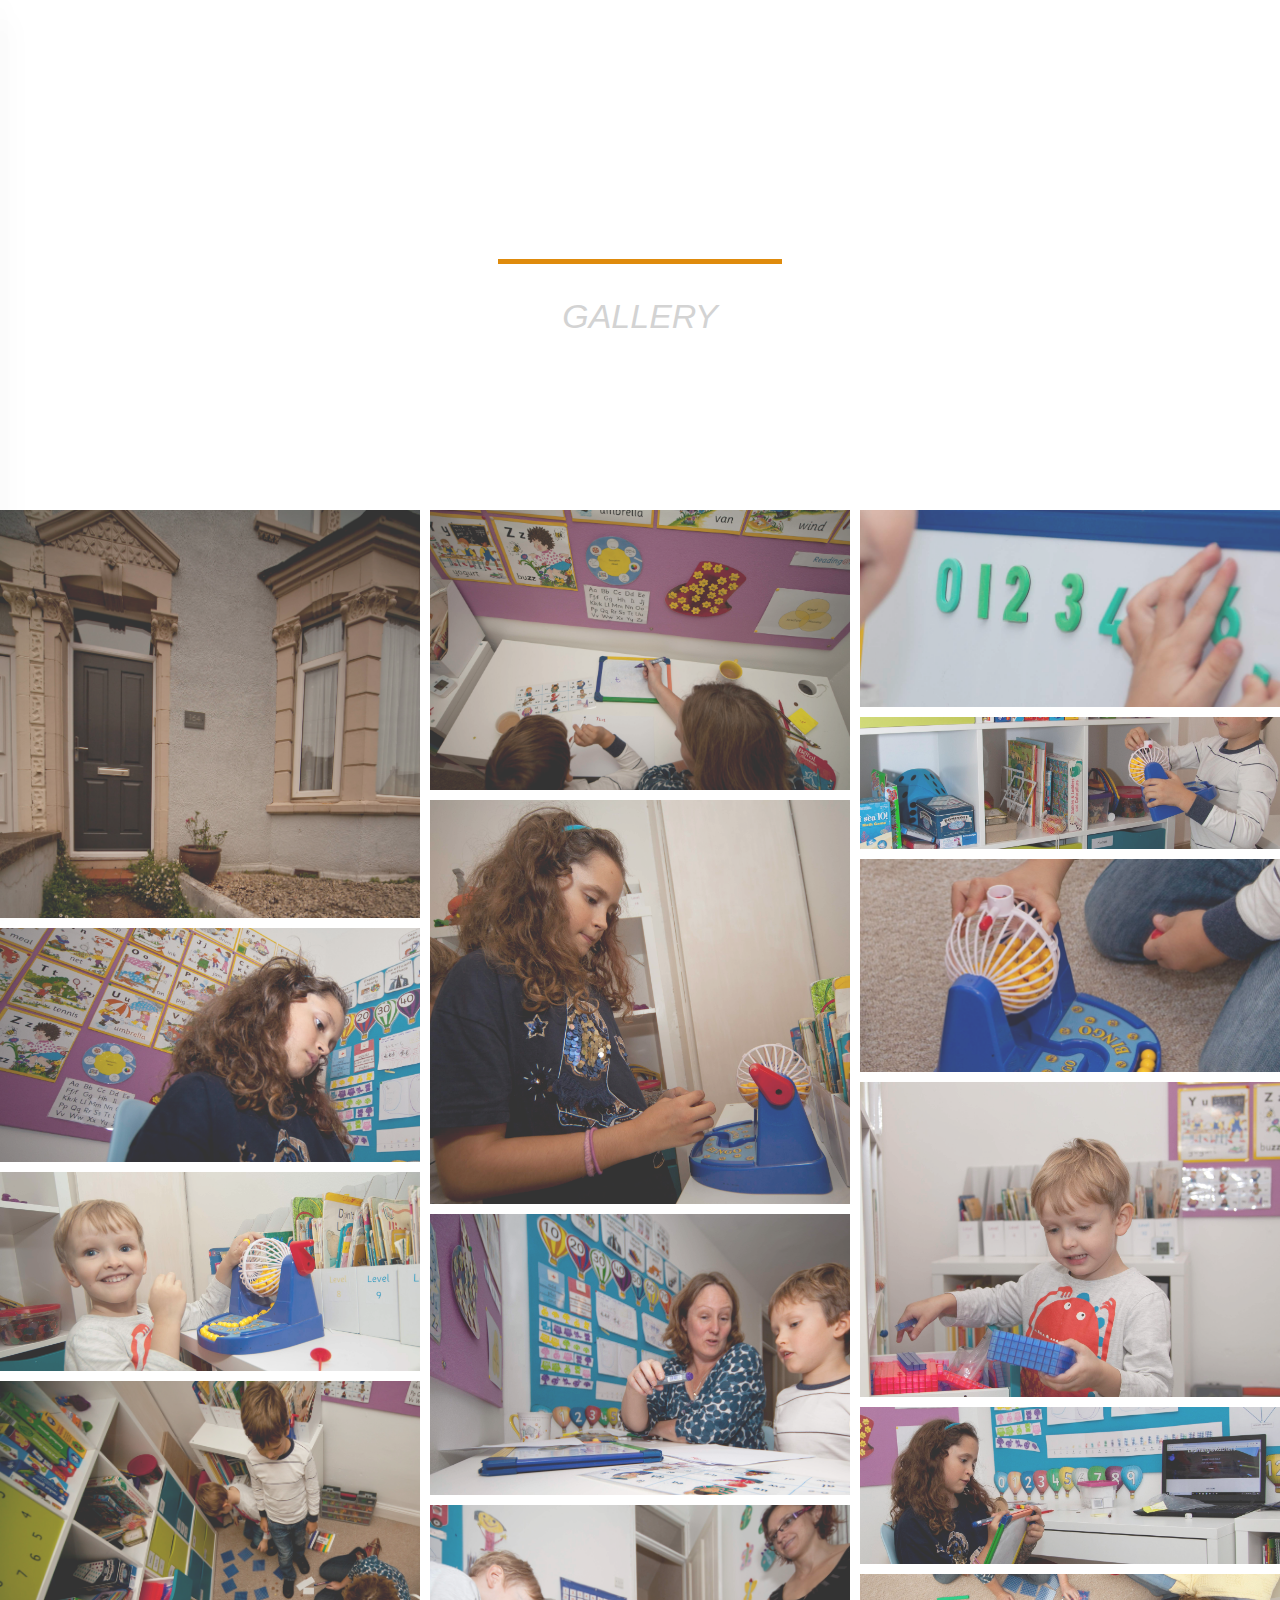
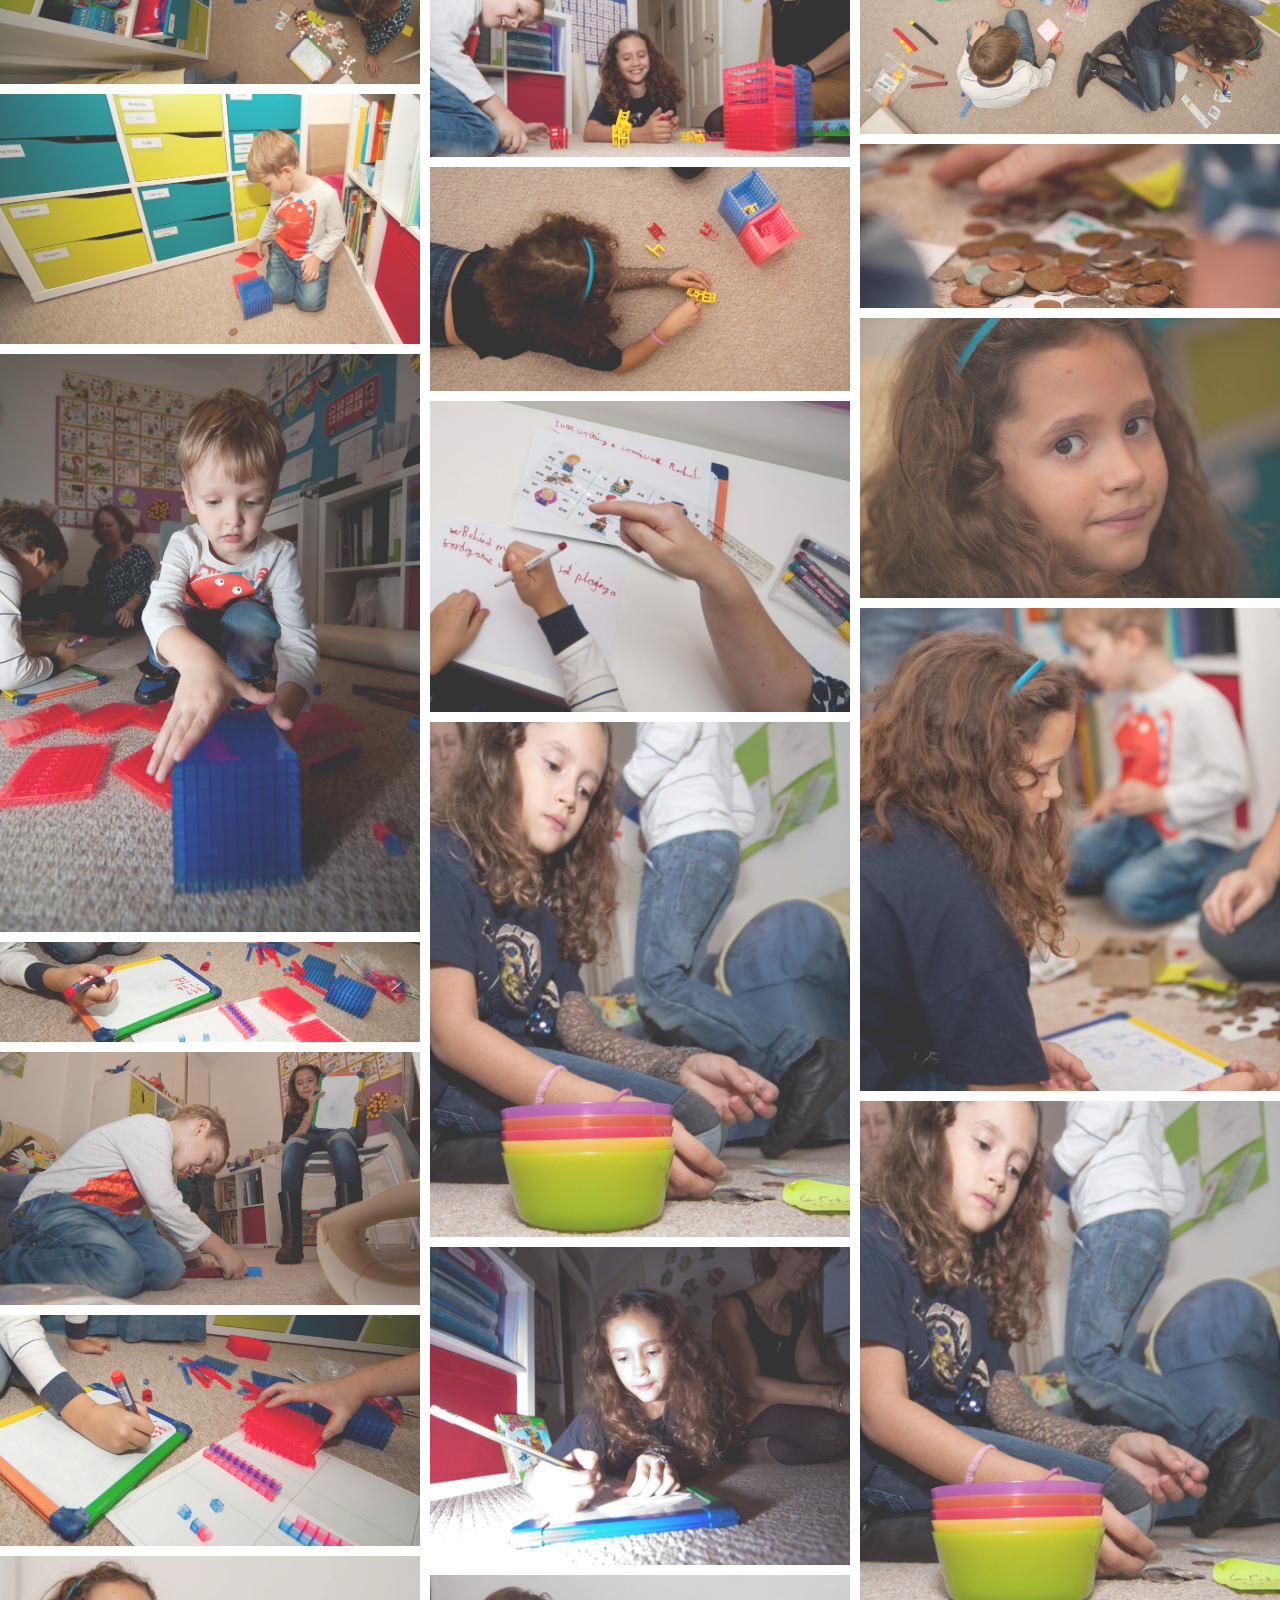
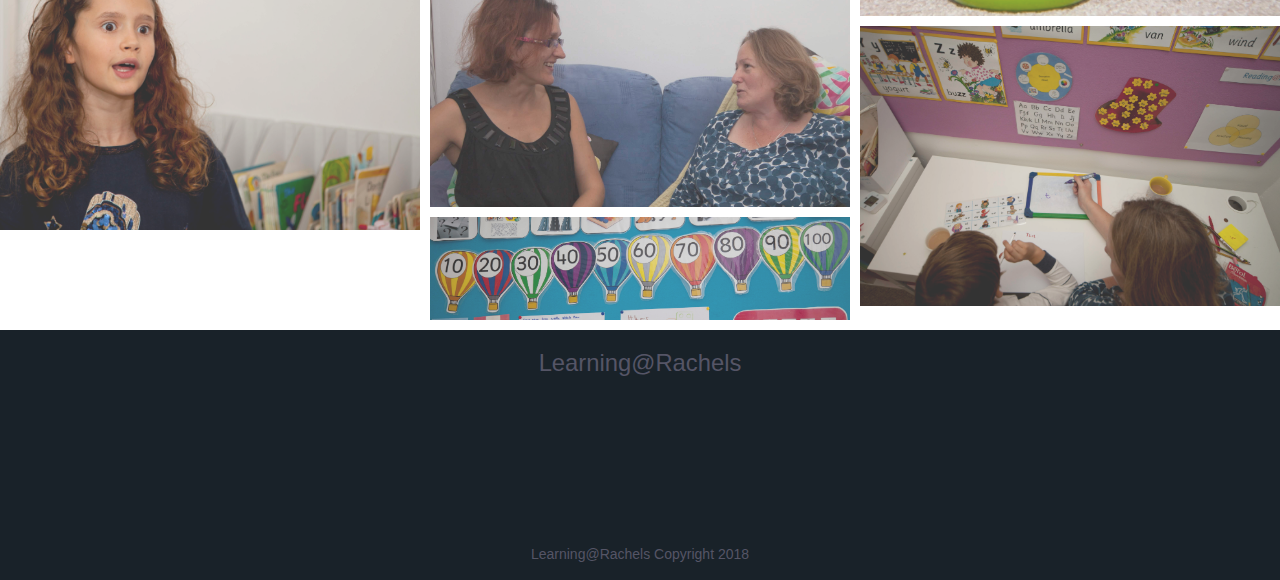
==== gallery.html @ d079de21 "Adding gallery" ====
<html>
<head>
<title>Learning@Rachels - Gallery</title>
<!-- css -->
<link rel="stylesheet" href="https://maxcdn.bootstrapcdn.com/bootstrap/3.3.6/css/bootstrap.min.css">
<link rel="stylesheet" href="css/gallery.css">
<link rel="stylesheet" href="css/main.css">
<!-- js -->
<script src="./js/main.js"></script>
<!--font awesome-->
<link rel="stylesheet" href="https://use.fontawesome.com/releases/v5.3.1/css/all.css" integrity="sha384-mzrmE5qonljUremFsqc01SB46JvROS7bZs3IO2EmfFsd15uHvIt+Y8vEf7N7fWAU" crossorigin="anonymous">
<!-- meta -->
<meta name="viewport" content="width=device-width, initial-scale=1.0">
<meta charset="utf-8">
<meta name="author" content="Ross McMurray">
<meta name="description" content="I set up Learning@Rachel’s because I love teaching. I believe that your child has the potential to learn and enjoy learning.">
<meta name="keywords" content="Learning, Learning@Rachels, teaching, tutoring, tutor, home tutoring, lessons">
</head>
<body>

        <div class="galleryContainer">
          <div class="galleryHeader">
            <div class="galleryTitle">
              <h1>Learning@Rachel's</h1>
              <hr/>
              <h2>GALLERY</h2>
            </div>
            <header>
                <div id="mySidenav" class="sidenav">
                    <a href="javascript:void(0)" class="closebtn" onclick="closeNav()">&times;</a>
                    <a href="#welcome">About</a>
                    <a href="#about">Programmes</a>
                    <a href="#room">The Room</a>
                    <a href="#price">Pricing</a>
                    <a href="#reviews">Reviews</a>
                    <a href="#contact">Contact</a>
                </div> 
        
                <nav>
                    <a href="#welcome">About</a>
                    <a href="#about">Programmes</a>
                    <a href="#room">The Room</a>
                    <a href="#price">Pricing</a>
                    <a href="#reviews">Reviews</a>
                    <a href="#contact">Contact</a>
                    <span class="side" onclick="openNav()"><i class="fas fa-bars" style="color: #fff; padding-top: 8px"></i></span>
                </nav>
                
            </header>
          </div>
            
                <div class="gallery">
                    <img src="./images/gallery/Rachel_Learning5.jpg" alt="" width="100%" height="auto" class="gallery-img" />
            
                    <img src="./images/gallery/Rachel_Learning_1.jpg" alt="" width="100%" height="auto" class="gallery-img" />		
                    <img src="./images/gallery/Rachel_Learning_10.jpg" alt="" width="100%" height="auto" class="gallery-img" />
                    <img src="./images/gallery/Rachel_Learning_12.jpg" alt="" width="100%" height="auto" class="gallery-img" />
                    <img src="./images/gallery/Rachel_Learning_15.jpg" alt="" width="100%" height="auto" class="gallery-img" />
                    <img src="./images/gallery/Rachel_Learning_16.jpg" alt="" width="100%" height="auto" class="gallery-img" />
            
                    <img src="./images/gallery/Rachel_Learning_18.jpg" alt="" width="100%" height="auto" class="gallery-img" />
                    <img src="./images/gallery/Rachel_Learning_2.jpg" alt="" width="100%" height="auto" class="gallery-img" />
                    <img src="./images/gallery/Rachel_Learning_20.jpg" alt="" width="100%" height="auto" class="gallery-img" />
                    <img src="./images/gallery/Rachel_Learning_24.jpg" alt="" width="100%" height="auto" class="gallery-img" />
                    <img src="./images/gallery/Rachel_Learning_31.jpg" alt="" width="100%" height="auto" class="gallery-img" />
                    <img src="./images/gallery/Rachel_Learning_4.jpg" alt="" width="100%" height="auto" class="gallery-img" />

                    <img src="./images/gallery/Rachel_Learning_42.jpg" alt="" width="100%" height="auto" class="gallery-img" />
                    <img src="./images/gallery/Rachel_Learning_44.jpg" alt="" width="100%" height="auto" class="gallery-img" />
                    <img src="./images/gallery/Rachel_Learning_47.jpg" alt="" width="100%" height="auto" class="gallery-img" />
                    <img src="./images/gallery/Rachel_Learning_48.jpg" alt="" width="100%" height="auto" class="gallery-img" />
               
                    <img src="./images/gallery/Rachel_Learning_5.jpg" alt="" width="100%" height="auto" class="gallery-img" />

                    <img src="./images/gallery/Rachel_Learning_52.jpg" alt="" width="100%" height="auto" class="gallery-img" />
                    <img src="./images/gallery/Rachel_Learning_54.jpg" alt="" width="100%" height="auto" class="gallery-img" />
                    <img src="./images/gallery/Rachel_Learning_59.jpg" alt="" width="100%" height="auto" class="gallery-img" />
                    <img src="./images/gallery/Rachel_Learning_64.jpg" alt="" width="100%" height="auto" class="gallery-img" />
                    <img src="./images/gallery/Rachel_Learning_65.jpg" alt="" width="100%" height="auto" class="gallery-img" />
                    <img src="./images/gallery/Rachel_Learning_67.jpg" alt="" width="100%" height="auto" class="gallery-img" />

                    <img src="./images/gallery/Rachel_Learning_68.jpg" alt="" width="100%" height="auto" class="gallery-img" />
                    <img src="./images/gallery/Rachel_Learning_69.jpg" alt="" width="100%" height="auto" class="gallery-img" />
                    <img src="./images/gallery/Rachel_Learning_7.jpg" alt="" width="100%" height="auto" class="gallery-img" />
                    <img src="./images/gallery/Rachel_Learning_72.jpg" alt="" width="100%" height="auto" class="gallery-img" />
                    <img src="./images/gallery/Rachel_Learning_73.jpg" alt="" width="100%" height="auto" class="gallery-img" />
                    <img src="./images/gallery/Rachel_Learning_75.jpg" alt="" width="100%" height="auto" class="gallery-img" />
                    <img src="./images/gallery/Rachel_Learning_5.jpg" alt="" width="100%" height="auto" class="gallery-img" />
                    <img src="./images/gallery/Rachel_Learning_31.jpg" alt="" width="100%" height="auto" class="gallery-img" />
                </div>
                <footer>
                    <h3>Learning@Rachels</h3>
                        <div class="social-icons">
                            <a href=""><i class="fab fa-twitter-square"></i></a>
                            <a href="https://www.facebook.com/Learning-at-Rachels-244987459484604/"><i class="fab fa-facebook-square"></i></a>
                            <a href=""><i class="fab fa-instagram"></i></a>
                        </div>
                        <a href="#container"><div class="toTop"></div></a>
                        <div class="copyright">
                          <h5>Learning@Rachels Copyright 2018</h5>  
                        </div>
                    </footer> 
            </div>
            
            <div id="myModal" class="modal fade" role="dialog">
              <div class="modal-dialog">
                <div class="modal-content">
                  <div class="modal-body">
                  </div>
                </div>
              </div>
            </div>
</body>
<!-- <script>
$(document).ready(function () {
    $(".gallery-img").click(function(){
      var t = $(this).attr("src");
      $(".modal-body").html("<img src='"+t+"' class='modal-img'>");
      $("#myModal").modal();
    });
  });

  </script> -->

</html>
---- css/gallery.css ----
@import url(https://maxcdn.bootstrapcdn.com/font-awesome/4.4.0/css/font-awesome.min.css);

@font-face {
    font-family: Sassoon;
    src: url('../font/Sassoon Primary Regular/Sassoon-Williams - SassoonPrimaryRg.ttf');
}

* {
    box-sizing: border-box;
}

html {
    font-size: 17px;
}

body {
    margin: 0;
    padding: 0;
    font-family: Sassoon, Helvetica, sans-serif;
    color: #555566;
    width: 100%;
    line-height: 1.6;
}

.gallery { 
    -webkit-column-count: 3;
    -moz-column-count: 3;
    column-count: 3;
    -webkit-column-gap: 10px;
    -moz-column-gap: 10px;
    column-gap: 10px;
    margin-top: 10px;
    overflow: hidden;
}

.galleryHeader {
    min-height: 500px;
    background-image: url('../images/landing.jpg');
    display: flex;
    justify-content: center;
    align-items: center;
    font-weight: 600;
}
.galleryTitle hr {
    width: 40%;
    height: 5px;
    background: #DF8B0D;
    border: none;
}

.galleryTitle {
    text-align: center;
    color: #fff;
}

.galleryTitle h1 {
    font-size: 4.5rem;
    padding: 0;
    margin: 0;
    font-weight: 600;
}

.galleryTitle h2 {
    font-size: 2rem;
    font-style: italic;
    color:#D3D3D3;
    font-weight: 200;
    margin-top: 0
}

.container {
    width: 100%;
}

.gallery img { 
    width: 100%; 
    height: auto;
    transition: 500ms;
    margin-bottom: 10px;
    opacity: 0.8;
    page-break-inside: avoid; /* For Firefox. */
    -webkit-column-break-inside: avoid; /* For Chrome & friends. */
    break-inside: avoid; /* For standard browsers like IE. :-) */
}

.gallery img:hover {
    opacity: 1;
}

/* .modal {
  display: flex;
  align-items: center;
  justify-content: center;
  flex-direction: center;
} */

.modal-img,.model-vid{
  margin: 0;
  padding: 0;
  width: 100%;
  height: 50%;
  display: table
}
.modal-body{
  padding: 0px;
}

.modal-dialog {
  height: 100%;
      position: relative;
    margin: auto;
    display: flex;
    align-items: center;
    justify-content: center;
}

.modal-content {
  border: none;
}

@media screen and (max-width: 767px) {
	.gallery { 
        -webkit-column-count: 2;
        -moz-column-count: 2;
        column-count: 2;
    }
	.gallery div { margin: 0; 
        width: 200px;
    }
  .modal-dialog {
        margin: 0 5vw;
    }
}

@media screen and (max-width: 479px) {
    .gallery { 
        -webkit-column-count: 1;
        -moz-column-count: 1;
        column-count: 1;
    }
    .gallery div { 
        margin: 0; 
        width: 200px;
    }
}
---- css/main.css ----
@import url(https://maxcdn.bootstrapcdn.com/font-awesome/4.4.0/css/font-awesome.min.css);

@font-face {
    font-family: Sassoon;
    src: url('../font/Sassoon Primary Regular/Sassoon-Williams - SassoonPrimaryRg.ttf');
}

* {
    box-sizing: border-box;
}

html {
    font-size: 17px;
}

body{
    margin: 0;
    padding: 0;
    font-family: Sassoon, Helvetica, sans-serif;
    color: #555566;
    width: 100%;
    line-height: 1.6;
}

a {
    vertical-align: middle;
    display: table-cell;
}

p {
    font-size: 1.1rem;
    color: #888899;
}

i {
    font-size: 1.4rem;
    color: #DF8B0D;
}

hr {
    width: 70px;
    height: 5px;
    background: #DF8B0D;
    border: none;
    margin-bottom: 2rem;
}

h1 {
   font-size: 2.1rem;
}

h3 {
   font-size: 1.4rem; 
}

a {
    text-decoration: none;
}

@keyframes bounce {
    
    0%, 20%, 50%, 80%, 100% {
      -moz-transform: translateY(0);
      -ms-transform: translateY(0);
      -webkit-transform: translateY(0);
      transform: translateY(0);
    }
    40% {
      -moz-transform: translateY(-30px);
      -ms-transform: translateY(-30px);
      -webkit-transform: translateY(-30px);
      transform: translateY(-30px);
    }
    60% {
      -moz-transform: translateY(-15px);
      -ms-transform: translateY(-15px);
      -webkit-transform: translateY(-15px);
      transform: translateY(-15px);
    }
  }

.bounce {
    -moz-animation: bounce 2s infinite;
    -webkit-animation: bounce 2s infinite;
    animation: bounce 2s 3;
  }

button {
    margin: auto;
    border: 2px solid #DF8B0D;
    background: #DF8B0D;
    color: white;
    border-radius: 50px;
    font-family: Sassoon, Helvetica, sans-serif;
    font-size: 1.1rem;
    cursor: pointer;
    padding: 10px 35px;
    font-weight: bold;
    line-height: 20px;
    box-sizing: content-box;
}

button:hover {
    background-color: white;
    transition-duration: 0.4s;
    color: #555566;
}


/*Start of landing and nav*/

.landing {
    display: flex;
    justify-content: center;
    align-items: center;
    height: 100vh;
	width: 100%;
    background-image: url("../images/landing2.jpg");
    background-position: center;
    background-repeat: no-repeat;
    background-size: cover;
    background-attachment: fixed
}

header {
    width: 100%;
    height: 60px;
    display: flex;
    flex-direction: row;
    justify-content:space-between;
    font-weight: 600;
    position: absolute;
    top: 0;
}

.logo {
    flex: .25;
    padding-left: 20px;
    display: flex;
    flex-direction: column;
    justify-content: center;
    color: white;
    margin-left: 30px;
    color:#DF8B0D;
}

nav {
    margin-right: 20px;
    padding: 10px;
    margin-left: auto;
    display: flex;
    justify-content:center;
}

nav a {
    color: white;
    text-decoration: none;
    padding: 12px 20px;
    font-weight: 300;
    align-content: center;  
}

nav a:hover {
  color: #DF8B0D;
}

.title {
    width: 710px;
    min-height: 30vh;
    display: flex;
    justify-content: flex-start;
    flex-direction: column;
    align-self: center;
    text-align: center;
    margin: auto;
    color: #fff;
    padding: 0;
    word-wrap: break-word;
}

.title h1 {
    font-size: 4.5rem;
    padding: 0;
    margin: 0;
}

.title h2 {
    font-size: 2rem;
    font-style: italic;
    color:#D3D3D3;
    font-weight: 200;
    margin-top: 0
}

.title hr {
    width: 40%;
    height: 5px;
    background: #DF8B0D;
    border: none;
}



.title button:hover {
    background: #DF8B0D;
    cursor: pointer;
}

.down {
    position: absolute;
    bottom: 0;
    margin: auto;
    background-image: url("../images/down.png");
    background-position: center;
    background-repeat: no-repeat;
    background-size: cover;
    width: 50px;
    height: 50px;
    left: 0;
    right: 0
}

/*End of landing and nav*/



/*Start of welcome*/

.welcome-content h1 {
    color: #444;
}

.welcome-container {
    max-width: 100%;
    min-height: 100vh;
    text-align: center;
    align-content: center;
    display: flex;
    flex-direction: column;
    align-content: center;
    padding-top: 100px;
    
}

.welcome-container h3 {
    color: #888899;
    margin: 0;
}

.welcome-content {
    width: 100%;
    max-width: 1200px;
    margin: auto;
    word-wrap: break-word;
    padding-bottom: 100px;
    color: #888899;
}

.philosiphy {
    display: flex;
    flex-direction: column;
    justify-content: center;
    min-height: 200px;
    width: 100%;
    flex-wrap: wrap;
}

.philosiphy-row {
    display: flex;
    flex-direction: row;
}

.reverse {
    flex-direction: row-reverse;
}

#rachel-image {
    background-image: url("../images/rachel.jpg");
    background-position: center;
    background-repeat: no-repeat;
    background-size: cover;
}

.welcome-text {
    padding-bottom:50px;
}

.welcome-right button {
    border: 2px solid #DF8B0D;
    background: #DF8B0D;
    color: white;
    border-radius: 160px;
    margin: 0;
    font-weight: bold;
}

.welcome-right button:hover {
    background: white;
    color: gray;
}

.welcome-left {
    min-height: 400px;
    width: 50%;
    float: left;
}

.backgrounds {
    background-image: url(../images/3.jpg);
    background-position: center;
    background-repeat: no-repeat;
    background-size: cover;
}


.welcome-about {
    background-image: url(../images/rachel.jpg);
    background-repeat: no-repeat;
    background-size: cover;
    height: 400px;
    width: 50%;
    float: left;
}

.welcome-right {
    width: 50%;
    float: right;
    min-height: 400px;
    display: flex;
    flex-direction: column;
    justify-content: center;
    align-items: center;
    padding: 50px 50px 70px 50px;
    align-content: center;
}


/*End of welcome*/



/*Start of programmes on offer and about */

.circle {
    border-radius: 50%;
    border: 1px solid #DF8B0D;
    width: 75px;
    height: 75px;
    display: flex;
    flex-direction: column;
    justify-content: center;
    margin: auto;
}

.about-container {
    width: 100%;
    min-height: 100px;
    display: flex;
    flex-direction: row;
    justify-content: flex-start;
    background-color:#DF8B0D;
    position: relative;
    color: #fff;
}
.about-container hr {
    background-color: white;
}

.aboutText-container {
    width: 100%;
    min-height: 340px;
    text-align: center;
    align-items: center;
    align-content: center;
    justify-content: flex-start;
    display: flex;
    flex-direction: column;
    padding-top: 20px;
}
.about-body {
    width: 100%;
    max-width: 1150px;
    min-height: 200px;
}

.subjectContainer {
    width: 100%;
    text-align: center;
    padding-top: 70px;
}

.subject-body {
    width: 100%;
    max-width: 1200px;
    min-width: 800px;
    height: auto;
    margin: auto;
    padding-top: 50px;
    border-radius: 12px;
    box-sizing: border-box;
    box-shadow: 0px 10px 13px -6px rgba(0, 0, 0, 0.08), 0px 20px 31px 3px rgba(0, 0, 0, 0.09), 0px 8px 20px   7px rgba(0, 0, 0, 0.02);
    position: relative;
    top: -180;
    background: #fff;
}

.subject-content {
    padding: 0 40px 0 40px;
    box-sizing: border-box;
}

.subject-area {
    width: 100%;
    position: relative;
    height: auto;
    display: flex;
    flex-direction: row;
    flex-wrap:wrap;
    justify-content: center;
}

.subject {
    width: 30%;
    min-height: 300px;
    margin: 1%;
    display: block;
    flex-direction: column;
    justify-content: center;
    align-items: center;
    color: #444;
    flex-wrap: wrap;
    word-wrap: break-word;
    box-sizing: border-box;
}

/*End of programmes on offer and about */




/*Start of room*/

.a {
    background-color: #520E24;
    background-image: url("../images/room/1.jpg");
    background-position: center;
    background-repeat: no-repeat;
    background-size: cover;
}
.b {
    background-color: #520E24;
    background-image: url("../images/room/2.jpg");
    background-position: center;
    background-repeat: no-repeat;
    background-size: cover;
}
.c {
    background-color: #520E24;
    background-image: url("../images/room/3.jpg");
    background-position: center;
    background-repeat: no-repeat;
    background-size: cover;
}

.d {
    background-image: url("../images/room/4.jpg");
    background-position: center;
    background-repeat: no-repeat;
    background-size: cover;
}

.e {
    background-image: url("../images/room/5.jpg");
    background-position: center;
    background-repeat: no-repeat;
    background-size: cover;
}

.f {
    background-image: url("../images/room/6.jpg");
    background-position: center;
    background-repeat: no-repeat;
    background-size: cover;
}

.room {
    width: 100%;
    margin: auto;
    max-width: 1250px;
    box-sizing: border-box;
    display: flex;
    flex-wrap: wrap;
    flex-direction: column;
    align-items: center;
    border-top: 1px solid #E6ECF8;
    padding-top: 50px;
    padding-bottom: 70px;
}

.room-title {
    width: 80%;
    text-align: center;
    min-height: 120px;
}

.room-body {
    min-width: 77%;
    max-width: 1200px;
    width: 100%;
    min-height: 600px;
    display: flex;
    flex-wrap: wrap;
    flex-direction: row;
    justify-content: center;
    text-align: center;
}

.room button {
    margin-top: 50px;
}

.item {
    width: 30%;
    display: inline-block;
    margin: 1%;
    height: 350px;
    border-radius: 12px;
}


/*End of room*/


/*start of pricing*/

.price-container {
    width: 100%;
    min-height: 700px;
    box-sizing: border-box;
    text-align: center;
    color: #fff;
}

.container {
    margin: 0 auto;
    padding: 50px 0 0;
    max-width: 1200px;
    width: 100%;
     min-height: 800px;
}
     
.border {
    border-right: 1px solid #E6ECF8;
    border-left: 1px solid #E6ECF8;
}
ul {
    list-style: none;
    margin-top: 0;

}

.panel {
    background-color: #fff;
    border-radius: 10px;
    position: relative;
    width: 100%;
    max-width: 1170px;
    z-index: 10;
    margin: auto;
}

.panel img:hover {
  -webkit-transform: rotate(360deg);
          transform: rotate(360deg);
}

.panel img {
  border-radius: 50%;
  -webkit-transition: -webkit-transform .8s ease-in-out;
          transition:         transform .8s ease-in-out;
    margin-top: 20px;
}

.pricing-table {
    box-shadow: 0px 10px 13px -6px rgba(0, 0, 0, 0.08), 0px 20px 31px 3px rgba(0, 0, 0, 0.09), 0px 8px 20px   7px rgba(0, 0, 0, 0.02);
    display: flex;
    flex-direction: column;
    border-radius: 12px;
}

@media (min-width: 900px) {
  .pricing-table {
    flex-direction: row;
  }
}

.pricing-table * {
    text-align: center;
    text-transform: uppercase;
}

.pricing-plan {
    border-bottom: 1px solid #e1f1ff;
    padding: 25px;
}

.pricing-plan:last-child {
    border-bottom: none;
}

@media (min-width: 900px) {
  .pricing-plan {
    border-bottom: none;
    border-right: 1px solid #e1f1ff;
    flex-basis: 100%;
  }

  .pricing-plan:last-child {
    border-right: none;
  }
}

.pricing-img {
    margin-bottom: 25px;
    max-width: 100%;
}

.pricing-header {
    color: #888899;
    font-weight: 600;
    
}

.pricing-features {
    color: #888899;
    margin: 0px 0 25px;
}
      
.pricing-plan p {
  text-align: left;
  margin-top: 50px;
  text-transform: none;
   font-weight: 600;
}

.pricing-features-item {
    border-top: 1px solid #e1f1ff;
    text-align: justify;
    text-transform: none;
    padding-bottom: 8px;
    
}

.pricing-features-item:last-child {
    border-bottom: 1px solid #e1f1ff;
}

.pricing-price {
    color: #DF8B0D;
    display: block;
    font-weight: 700;
}

.background {
  position: relative;
  width: 100%;
    padding-top: 20px;
}

.background hr {
    background: #fff;
}

.background::after {
  content: '';
  background: #DF8B0D;
  height: 350px;
  left: 0;
  position: absolute;
  top: 0;
  width: 100%;
  z-index: -1;
}


/*End of pricng*/


/*start of reviews*/


.testimonial {
    justify-content: center;
    align-items: center;
    text-align: center; 
    border-top: 1px solid #E6ECF8;
    min-height: 700px;
    max-width: 1200px;
    margin: auto;
    margin-top: 100px;
}

.reviewContent {
    display: flex;
    flex-direction: row;
    flex-wrap: wrap;
    align-items: center;
    justify-content: center;
}

.testimonial h1 {
    margin-top: 50px;
}

.snip {
    box-shadow: 0 0 5px rgba(0, 0, 0, 0.15);
    color: #9e9e9e;
    margin: 35px 7px 10px;
    min-height: 370px;
    max-width: 310px;
    min-width: 250px;
    position: relative;
    text-align: center;
    width: 100%;
    background-color: #ffffff;
    border-radius: 5px;
    border-top: 5px solid #DF8B0D;
  }
  
  .snip *,
  .snip *:before {
    -webkit-box-sizing: border-box;
    box-sizing: border-box;
    -webkit-transition: all 0.1s ease-out;
    transition: all 0.1s ease-out;
  }
  
  .snip figcaption {
    padding: 13% 10% 12%;
  }
  
  .snip figcaption:before {
        -webkit-transform: translateX(-50%);
        transform: translateX(-50%);
        background-color: #fff;
        border-radius: 50%;
        box-shadow: 0 0 10px rgba(0, 0, 0, 0.25);
        color: #DF8B0D;
        content: "\f10e";
        font-family: 'FontAwesome';
       font-size: 1.5rem;
        font-style: normal;
        left: 50%;
        line-height: 60px;
        position: absolute;
        top: -30px;
        width: 60px;
  }
  
  .snip h3 {
        color: #9e9e9e;
        font-weight: bold;
        line-height: 24px;
        margin: 10px 0 5px;
        position: absolute;
        bottom: 0;
        left: 0;
        right: 0;
        padding-bottom: 20px;
  }
  
  .snip h4 {
    font-weight: 400;
    margin: 0;
    opacity: 0.5;
  }
  
  .snip blockquote {
    font-style: italic;
    font-weight: 300;
    margin: 0 0 20px;
  }

/*End of reviews*/


/*Start of social*/

.social {
    width: 100%;
    min-height: 340px;
    background: #DF8B0D;
    display: flex;
    flex-direction: column;
    padding-top: 50px;
    align-items: center;
    box-sizing: border-box;
    color: white;
}

.social-icons {
    width: 200px;
    min-height: 60px;
    display: flex;
    justify-content: space-between;
}

.social i  {
    color: white;
   font-size: 2.5rem;
}
/*end of social*/





/*Start of contact*/

.contact {
    width: 100%;
    min-height: 600px;
    display: flex;
    flex-direction: row;
    justify-content: flex-start;

}

.contact-info {
    width: 100%;
    min-height: 80vh;
    display: flex;
    flex-direction: row;
    justify-content: flex-start;
    color: #fff;
    background-color:#192229;
}

.contact-row-circle {
    border-radius: 50%;
    border: 1px solid #DF8B0D;
    width: 80px;
    height: 75px;
    display: flex;
    flex-direction: column;
    justify-content: center;
    align-items: center;
    margin: auto;
}
.overlay-content h3 {
    color: #DF8B0D;
    margin-bottom: 0;
    padding: 0;
}

.contactMap {
    width: 100%;
    position: relative;
    display: flex;
    flex-direction: column;
    justify-content: center;
}

.contact-overlay {
    width: 100%;
    max-width: 1150px;
    min-height: 400px;
    margin: auto;
    background: white;
    position: relative;
    top: -150;
    border-radius: 12px;
    box-shadow: 0px 10px 13px -6px rgba(0, 0, 0, 0.08), 0px 20px 31px 3px rgba(0, 0, 0, 0.09), 0px 8px 20px   7px rgba(0, 0, 0, 0.02);
    display: flex;
    flex-direction: column;
    justify-content: center;
    box-shadow: 0 0 40px 4px rgba(35, 31, 32, 0.07);
    
}

.contact-items {
    width: 33%;
    min-height: 300px;
    display: flex;
    flex-direction: column;
    flex-wrap: wrap;
    text-align: center;
    box-sizing: border-box;
    align-content: center;
    align-items: center;
    padding: 50px;
    word-wrap: break-word; 
}

.contact-items-content {
    box-sizing: border-box;
    overflow-wrap: break-word;
    word-wrap: break-word;
    word-break: break-all;
    word-break: break-word;
    hyphens: auto;
}

.overlay-content {
    width: 100%;
    height: auto;
    display: flex;
    flex-direction: row;
    flex-wrap: wrap;
    justify-content: center;
}

.contact-body {
    width: 100%;
    max-width: 1150px;
    min-height: 600px;
    position: relative;
    top: -100;
    background: #fff;
    margin: auto;
    display: flex;
    flex-direction: column;
    align-content: center;
    box-shadow: 0px 10px 13px -6px rgba(0, 0, 0, 0.08), 0px 20px 31px 3px rgba(0, 0, 0, 0.09), 0px 8px 20px   7px rgba(0, 0, 0, 0.02);
    border-radius: 12px;
    box-sizing: border-box;
    padding-top: 40px;
    padding-bottom: 40px;
    text-align: center;
}

/*End of contact*/


/*start of footer*/

footer {
    background: #192229;
    width: 100%;
    min-height: 250px;
    text-align: center;
    box-sizing: border-box;
    display: flex;
    flex-direction: column;
    align-items: center;
    position: relative;
}

.toTop {
    position: absolute;
    bottom: 0;
    right: 0;
    margin: auto;
    background-image: url("../images/down.png");
    background-position: center;
    background-repeat: no-repeat;
    background-size: cover;
    width: 30px;
    height: 30px;
    z-index: 1;
    transform: rotate(180deg);
    margin: 0 20px 20px;
    cursor: pointer;
}

footer i {
    font-size: 1.5rem;
}

.copyright h5 {
    margin-bottom: 0;
}
.copyright {
    width: 100%;
    min-height: 50px;
    display: flex;
    flex-direction: row;
    justify-content: center;
    align-items: center;
    text-align: center;
    background: #192229;
    position: absolute;
    bottom: 0;
    margin-bottom: 5px;
}

/*end of footer*/


/*Form styling*/


label {
    font-weight: 400;
    font-size: 1.1rem;
    color: rgba(41, 51, 71, 0.65);
    display: block;
    text-align: left;
    margin-top: 20px
}

input {
      border: 1px solid #E0E0E0;
      color: #888899;
      box-shadow: none;
      font-weight: 300;
      width: 100%;
      padding: 15px;
      display: block;
      font-size: 1.1rem;
      border-radius: 10px;
}
input:focus { 
    outline: none !important;
    border-color: #DF8B0D;
    box-shadow: 0 0 10px #DF8B0D;
}
textarea:focus { 
    outline: none !important;
    border-color: #DF8B0D;
    box-shadow: 0 0 10px #DF8B0D;
}

textarea {
      width: 100%;
      border: 1px solid #E0E0E0;
      box-shadow: none;
      font-weight: 300;
      padding: 20px;
      font-size: 1.1rem;
        color: #888899;
        border-radius: 10px;
        box-sizing: border-box;
}
input[type="submit"] {
    border-radius: 50px;
    background-color: transparent;
    border-color: #DF8B0D;
    color: #DF8B0D;
    height: 50px;
    border-width: 2px;
    max-width: 160px;
    margin: auto;
    margin-top: 30px;
    padding: 0;
    font-size: 1.1rem;
    font-family: Sassoon, Helvetica, sans-serif;
}

form {
    width: 50%;
    margin: auto;
    box-sizing: border-box;
}

input[type="submit"]:hover {
  background: #DF8B0D;
  color: #fff;
  cursor: pointer;
}

/*end of form styling*/


/*Sidebar*/
.sidenav {
    height: 100%;
    width: 0;
    position: fixed;
    z-index: 1;
    top: 0;
    left: 0;
    background-color: #fff;
    overflow-x: hidden;
    transition: 0.5s;
    padding-top: 60px;
    box-shadow: 0px 10px 13px -6px rgba(0, 0, 0, 0.08), 0px 20px 31px 3px rgba(0, 0, 0, 0.09), 0px 8px 20px   7px rgba(0, 0, 0, 0.02);
    display: flex;
    flex-direction: column;
    justify-content: center;
    align-items: center;
    font-size: 40px;
}

.sidenav a {
    padding: 8px 8px 8px 32px;
    text-decoration: none;
    font-size: 25px;
    color: #888899;
    display: block;
    transition: 0.3s;
    font-size: 1.7rem;
    width: 100%;
    text-align: center
}


.divider {
    width: 100%;
    height: 200px;
    color: #fff;
    text-align: center;
    display: flex;
    justify-content: center;
    align-items: center;
    flex-direction: column;
    opacity: 0.9;
    background-image: url("https://themify.me/demo/themes/shoppe/files/2016/11/shoppe-newsletter.jpg");
     background-position: center;
    background-repeat: no-repeat;
    background-size: cover;
}

.sidenav a:hover {
    color: #DF8B0D;
}

.sidenav .closebtn {
    position: absolute;
    top: 0;
    
    font-size: 36px;
   
}

#main {
    transition: margin-left .5s;
    padding: 16px;
}

@media screen and (max-height: 450px) {
  .sidenav {padding-top: 15px;}
  .sidenav a {font-size: 18px;}
}

.side {
    display: none;
    color: white;
    font-size: 29px;
    cursor: pointer;
}

/*end of sidebar*/



/*start of media query -- 800px */
@media only screen and (max-width: 800px) {
    
.side {
    display: block;
    margin-right: 0; 
}

.logo {
   padding: 0;
    
}
    
nav a {
    display: none;
}

.title {
    width: 100%;
    padding: 5px;
}

.title h1 {
    font-size: 55px;
}

.welcome {
    padding: 0;
}

.welcome-body {
    width: 100%;
    padding: 0;
}

.welcome-content p {
    text-align: justify;
    padding: 25px;
    padding-top: 0;
    padding-bottom: 0;
}
    
.philosiphy p {
    text-align: center;
}

.welcomeSection {
    display: flex;
    flex-direction: column;
    margin: auto;
    justify-content: center;
    position: relative;
}

.about-container {
    flex-direction: column;
}

.about-body {
    width: 100%;
    padding: 50px 0 100px 0;
}
    
.border {
   border: none;
}
    
svg {
    width: 100%;
    bottom: 0;      
}
    
.subjectContainer {
    display: flex;
    flex-direction: column;
}
    
.subject-body {
    min-width: 60%;
}

.subject {
    width: 100%;
}

.imagesContainer {
    flex-direction: column;
    min-height: 100%;
}

.image {
    width: 100%;
}

form {
    width:90%;
    padding: 0;
}

.item {
    width: 100%;
}

.contact-items {
    width: 100%;
}

.contact-body {
    width: 90%;
    min-width: 60%;
}

.room-body {
    width: 90%;
    margin-bottom: 50px;
}
.contact-overlay {
    width: 90%;
    min-width: 60%;
}

.subject-body {
    width: 90%;
}

.illustration img {
    width: 100%;
}

.about-body p {
    text-align: justify;
    padding: 25px;
}
    
.columns {
    width: 100%;
}

.reviewContent {
    margin-bottom: 50px;
}
    
.reviewTitle {
    margin-top: 100px;
}
    
.philosiphy-row {
    flex-direction: column;
    justify-content: center;
    align-content: center;
    align-items: center;
    width: 100%;
}

.welcome-left {
    width: 90%;
}

.welcome-right {
    width: 90%;
}
    
.panel {
    width: 90%;
}
ul {
    padding: 0;
}

}



/*mobile media queries*/

@media only screen 
  and (min-device-width: 320px) 
  and (max-device-width: 480px)
  and (-webkit-min-device-pixel-ratio: 2) {

html,body {
    font-size: 20px;
}

a {
    box-sizing: content-box;
}

.landing {
    background-attachment: scroll;
}

h1 {
    font-size: 30px;
}

p {
    font-size: 18px;
}

h3 {
    font-size:  22px;
}

.sidenav a {
    font-size: 30px;
}

.sidenav a:hover {
  background: #DF8B0D;
  color: #fff;
}

.sidenav .closebtn {
    font-size: 40px;
}
      
.side i {
   font-size: 25px;
}

nav a {
    display: none;
    box-sizing: content-box;
}

nav {
    flex: none;
    padding-top: 15px;
}

.title h1 {
   font-size: 45px;
}

.title h2 {
    font-size: 28px;
}

.title hr {
    margin-bottom: 20px;
    margin-top: 20px;
}

button {
    font-size: 15px;
    padding: 8px 30px;
    box-sizing: content-box;
}

.social i {
    font-size: 38px;
}

.welcome-body {
    width: 100%;
}

.welcome-body p {
    text-align: justify;
}

.welcome-content {
    padding-bottom: 0;
}
      
      
.philosiphy p {
    text-align: center;
}

.about-container {
    flex-direction: column;
}

.border {
   border: none;
}

.subjectContainer {
    display: flex;
    flex-direction: column;
}

.subject {
    padding-bottom: 50px;
}

.imagesContainer {
    flex-direction: column;
    min-height: 100%;
}

form {
    width:90%;
    padding: 0;
}

.contact-items {
    width: 100%;
}

.contact-body {
    width: 90%;
    min-width: 60%;
}
.pricing-plan {
    border-bottom: none;
    border-right: 1px solid #e1f1ff;
    flex-basis: 60%;
    
}
.pricing-plan h3 {
    font-size: 26px;
}


figure.snip h3 {
   
    margin-bottom: 35px;
}

.pricing-table {
    flex-direction: column;
    width: 90%;
}
      
.pricing-plan:last-child {
border-right: none;
}
.room-body {
    width: 90%;
    margin-bottom: 50px;
}

.contact-overlay {
    width: 90%;
    min-width: 60%;
}

.subject-body {
    width: 90%;
}

.illustration img {
    width: 100%;
}

.about-body p {
    text-align: justify;
    padding: 25px;
}

.columns {
    width: 100%;
}
.reviewContent {
    flex-direction: column;

}

.philosiphy-row {
    flex-direction: column;
    justify-content: center;
    align-content: center;
    align-items: center;
    width: 100%;
}

.welcome-left {
    width: 90%;
}

.welcome-right {
    width: 90%;
    padding: 0;
}
      
.welcome-right button {
    font-size: 17px;
    display: inline-block;
}

.down {
  width: 40px;
  height: 30px;
}

.toTop {
  position: relative;
  margin-top: 20px;
}

ul {
    padding: 0;
}




}
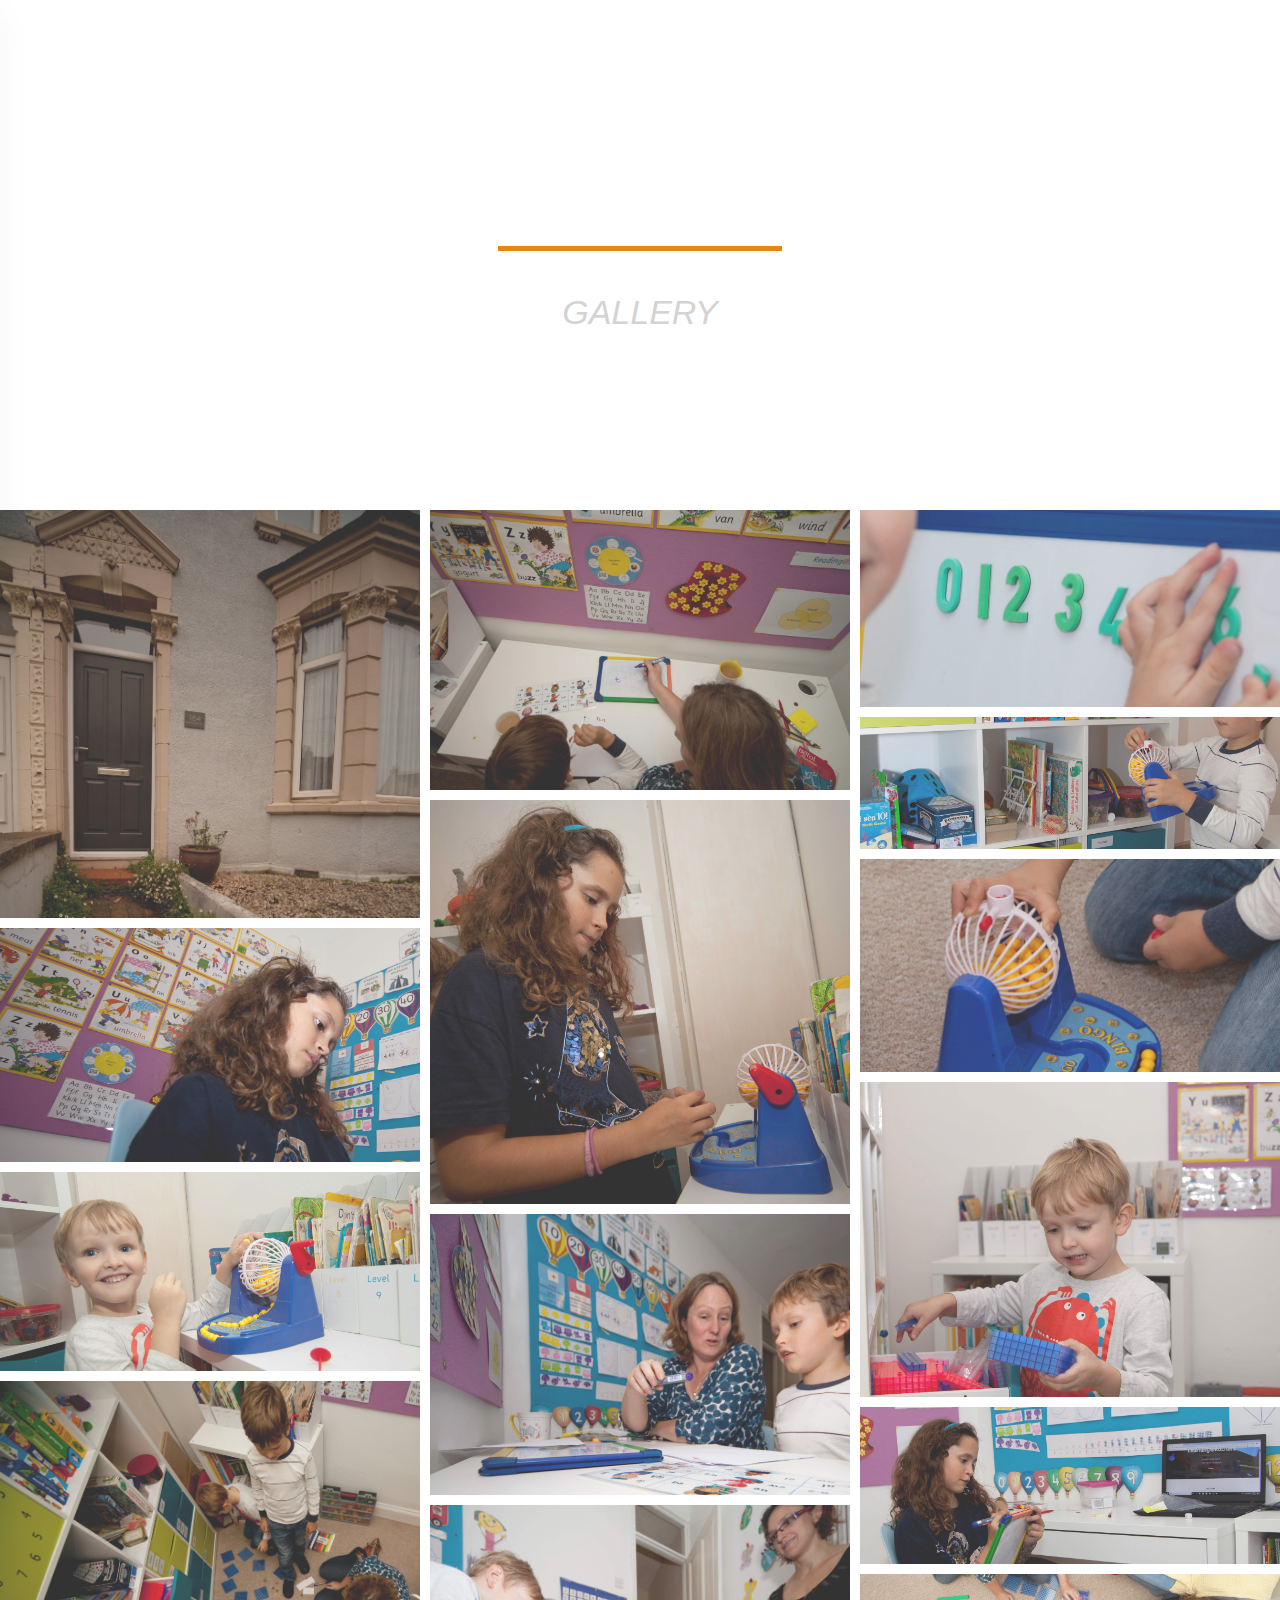
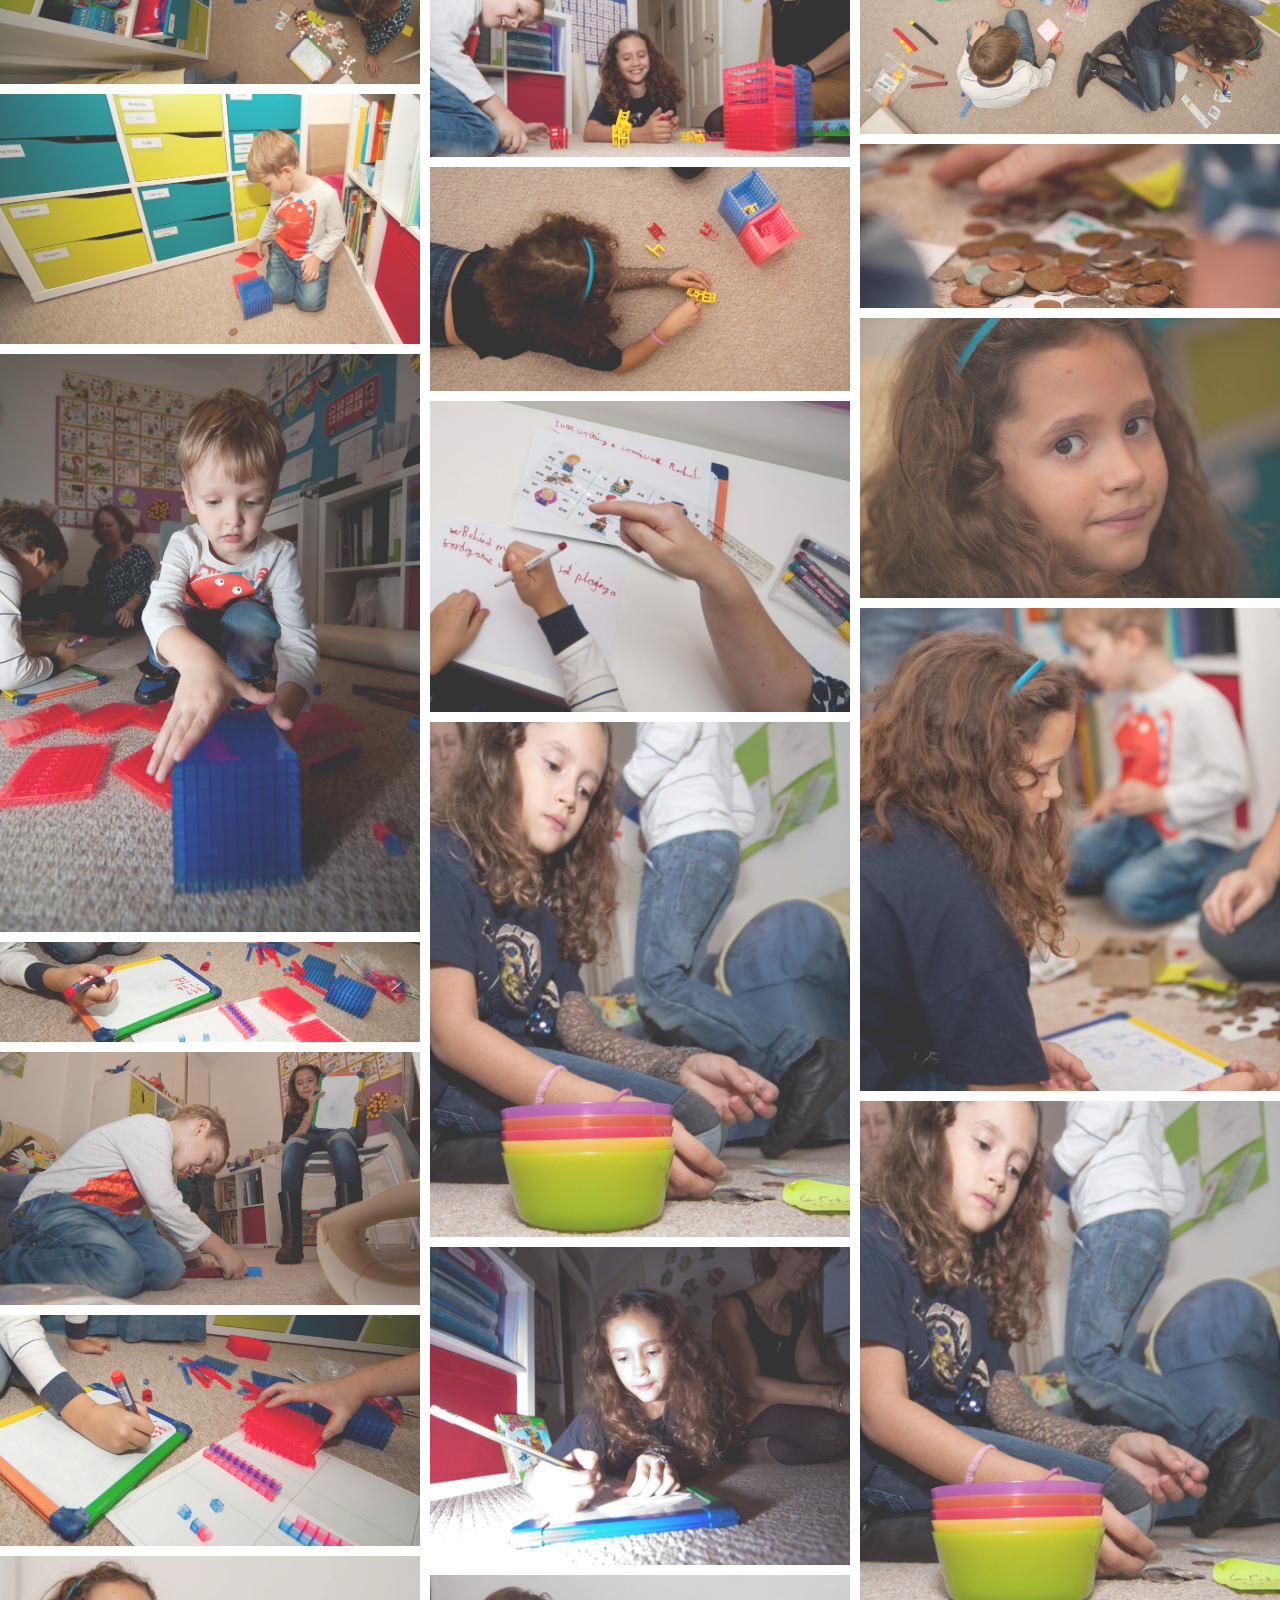
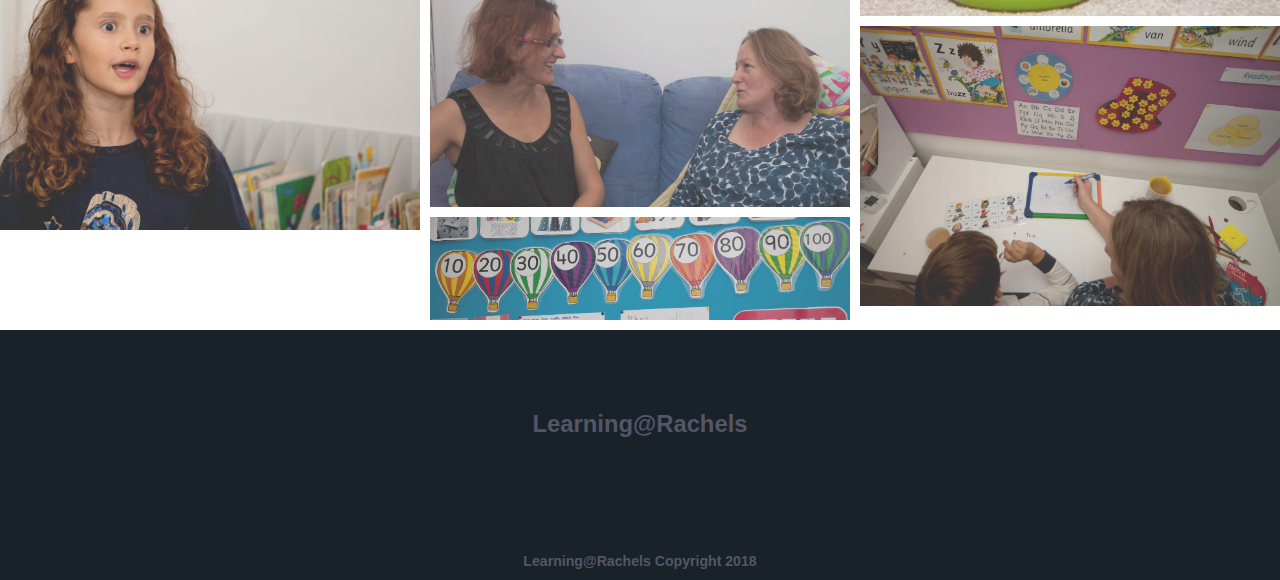
==== commit ad98ead3: "Adding PHP form" ====
--- a/gallery.html
+++ b/gallery.html
@@ -1,14 +1,14 @@
 <html>
 <head>
 <title>Learning@Rachels - Gallery</title>
-<!-- css -->
-<link rel="stylesheet" href="https://maxcdn.bootstrapcdn.com/bootstrap/3.3.6/css/bootstrap.min.css">
-<link rel="stylesheet" href="css/gallery.css">
-<link rel="stylesheet" href="css/main.css">
-<!-- js -->
-<script src="./js/main.js"></script>
+<!--//main css-->
+<link rel="stylesheet" href="css/main.css" type="text/css"/>
 <!--font awesome-->
 <link rel="stylesheet" href="https://use.fontawesome.com/releases/v5.3.1/css/all.css" integrity="sha384-mzrmE5qonljUremFsqc01SB46JvROS7bZs3IO2EmfFsd15uHvIt+Y8vEf7N7fWAU" crossorigin="anonymous">
+<!-- JQuery -->
+<script type="text/javascript" src="https://cdnjs.cloudflare.com/ajax/libs/jquery/3.2.1/jquery.min.js"></script> 
+<!--Main JS-->
+<script src="js/main.js"></script>
 <!-- meta -->
 <meta name="viewport" content="width=device-width, initial-scale=1.0">
 <meta charset="utf-8">
@@ -18,7 +18,7 @@
 </head>
 <body>
 
-        <div class="galleryContainer">
+        <div class="galleryContainer" id="container">
           <div class="galleryHeader">
             <div class="galleryTitle">
               <h1>Learning@Rachel's</h1>
@@ -28,21 +28,25 @@
             <header>
                 <div id="mySidenav" class="sidenav">
                     <a href="javascript:void(0)" class="closebtn" onclick="closeNav()">&times;</a>
-                    <a href="#welcome">About</a>
-                    <a href="#about">Programmes</a>
-                    <a href="#room">The Room</a>
-                    <a href="#price">Pricing</a>
-                    <a href="#reviews">Reviews</a>
-                    <a href="#contact">Contact</a>
+                    <a href="index.html">Home</a>
+                    <a href="index.html#welcome">About</a>
+                    <a href="index.html#about">Programmes</a>
+                    <a href="index.html#room">The Room</a>
+                    <a href="gallery.html">Gallery</a>
+                    <a href="index.html#price">Pricing</a>
+                    <a href="index.html#reviews">Reviews</a>
+                    <a href="index.html#contact">Contact</a>
                 </div> 
         
                 <nav>
-                    <a href="#welcome">About</a>
-                    <a href="#about">Programmes</a>
-                    <a href="#room">The Room</a>
-                    <a href="#price">Pricing</a>
-                    <a href="#reviews">Reviews</a>
-                    <a href="#contact">Contact</a>
+                    <a href="index.html">Home</a>
+                    <a href="index.html#welcome">About</a>
+                    <a href="index.html#about">Programmes</a>
+                    <a href="index.html#room">The Room</a>
+                    <a href="gallery.html">Gallery</a>
+                    <a href="index.html#price">Pricing</a>
+                    <a href="index.html#reviews">Reviews</a>
+                    <a href="index.html#contact">Contact</a>
                     <span class="side" onclick="openNav()"><i class="fas fa-bars" style="color: #fff; padding-top: 8px"></i></span>
                 </nav>
                 
@@ -88,7 +92,7 @@
                     <img src="./images/gallery/Rachel_Learning_5.jpg" alt="" width="100%" height="auto" class="gallery-img" />
                     <img src="./images/gallery/Rachel_Learning_31.jpg" alt="" width="100%" height="auto" class="gallery-img" />
                 </div>
-                <footer>
+                <div class="footer">
                     <h3>Learning@Rachels</h3>
                         <div class="social-icons">
                             <a href=""><i class="fab fa-twitter-square"></i></a>
@@ -99,27 +103,35 @@
                         <div class="copyright">
                           <h5>Learning@Rachels Copyright 2018</h5>  
                         </div>
-                    </footer> 
-            </div>
-            
-            <div id="myModal" class="modal fade" role="dialog">
-              <div class="modal-dialog">
-                <div class="modal-content">
-                  <div class="modal-body">
-                  </div>
-                </div>
-              </div>
+                      </div> 
             </div>
 </body>
-<!-- <script>
-$(document).ready(function () {
-    $(".gallery-img").click(function(){
-      var t = $(this).attr("src");
-      $(".modal-body").html("<img src='"+t+"' class='modal-img'>");
-      $("#myModal").modal();
-    });
+<script>
+    $(document).ready(function(){
+// Add smooth scrolling to all links
+$("a").on('click', function(event) {
+
+// Make sure this.hash has a value before overriding default behavior
+if (this.hash !== "") {
+  // Prevent default anchor click behavior
+  event.preventDefault();
+
+  // Store hash
+  var hash = this.hash;
+
+  // Using jQuery's animate() method to add smooth page scroll
+  // The optional number (800) specifies the number of milliseconds it takes to scroll to the specified area
+  $('html, body').animate({
+    scrollTop: $(hash).offset().top
+  }, 800, function(){
+
+    // Add hash (#) to URL when done scrolling (default click behavior)
+    window.location.hash = hash;
   });
+} // End if
+});
+});
 
-  </script> -->
+</script>
 
 </html>--- a/css/main.css
+++ b/css/main.css
@@ -160,12 +160,16 @@
     align-content: center;  
 }
 
+.active {
+    text-decoration: underline;
+    text-decoration-color:#DF8B0D;
+}
+
 nav a:hover {
   color: #DF8B0D;
 }
 
 .title {
-    width: 710px;
     min-height: 30vh;
     display: flex;
     justify-content: flex-start;
@@ -1142,8 +1146,152 @@
 
 /*end of sidebar*/
 
-
-
+/* gallery  */
+
+.gallery { 
+    -webkit-column-count: 3;
+    -moz-column-count: 3;
+    column-count: 3;
+    -webkit-column-gap: 10px;
+    -moz-column-gap: 10px;
+    column-gap: 10px;
+    margin-top: 10px;
+    overflow: hidden;
+}
+
+.galleryHeader {
+    min-height: 500px;
+    background-image: url('../images/landing.jpg');
+    display: flex;
+    justify-content: center;
+    align-items: center;
+    font-weight: 600;
+}
+.galleryTitle hr {
+    width: 40%;
+    height: 5px;
+    background: #DF8B0D;
+    border: none;
+}
+
+.galleryTitle {
+    width: 710px;
+    min-height: 30vh;
+    display: flex;
+    justify-content: flex-start;
+    flex-direction: column;
+    align-self: center;
+    text-align: center;
+    margin: auto;
+    color: #fff;
+    padding: 0;
+    word-wrap: break-word;
+}
+
+.galleryTitle h1 {
+    font-size: 4.5rem;
+    padding: 0;
+    margin: 0;
+    font-weight: 600;
+    word-wrap: break-word;
+}
+
+.galleryTitle h2 {
+    font-size: 2rem;
+    font-style: italic;
+    color:#D3D3D3;
+    font-weight: 200;
+    margin-top: 0
+}
+
+.container {
+    width: 100%;
+}
+
+.gallery img { 
+    width: 100%; 
+    height: auto;
+    transition: 500ms;
+    margin-bottom: 10px;
+    opacity: 0.8;
+    page-break-inside: avoid; /* For Firefox. */
+    -webkit-column-break-inside: avoid; /* For Chrome & friends. */
+    break-inside: avoid; /* For standard browsers like IE. :-) */
+}
+
+.gallery img:hover {
+    opacity: 1;
+}
+
+/* .modal {
+  display: flex;
+  align-items: center;
+  justify-content: center;
+  flex-direction: center;
+} */
+
+.modal-img,.model-vid{
+  margin: 0;
+  padding: 0;
+  width: 100%;
+  height: 50%;
+  display: table
+}
+.modal-body{
+  padding: 0px;
+}
+
+.modal-dialog {
+  height: 100%;
+      position: relative;
+    margin: auto;
+    display: flex;
+    align-items: center;
+    justify-content: center;
+}
+
+.modal-content {
+  border: none;
+}
+
+.footer {
+    background: #192229;
+    width: 100%;
+    min-height: 250px;
+    text-align: center;
+    box-sizing: border-box;
+    display: flex;
+    flex-direction: column;
+    align-items: center;
+    position: relative;
+    justify-content: center;
+}
+
+@media screen and (max-width: 767px) {
+	.gallery { 
+        -webkit-column-count: 2;
+        -moz-column-count: 2;
+        column-count: 2;
+    }
+	.gallery div { margin: 0; 
+        width: 200px;
+    }
+  .modal-dialog {
+        margin: 0 5vw;
+    }
+}
+
+@media screen and (max-width: 479px) {
+    .gallery { 
+        -webkit-column-count: 1;
+        -moz-column-count: 1;
+        column-count: 1;
+    }
+    .gallery div { 
+        margin: 0; 
+        width: 200px;
+    }
+}
 /*start of media query -- 800px */
 @media only screen and (max-width: 800px) {
     
@@ -1168,6 +1316,16 @@
 
 .title h1 {
     font-size: 55px;
+}
+
+.galleryTitle {
+    width: 100%;
+    padding: 5px;
+    font-size: 55px;
+}
+
+.galleryTitle h1 {
+    font-size: 45px;
 }
 
 .welcome {
@@ -1379,6 +1537,10 @@
    font-size: 45px;
 }
 
+.galleryTitle h1 {
+    font-size: 45px;
+}
+
 .title h2 {
     font-size: 28px;
 }
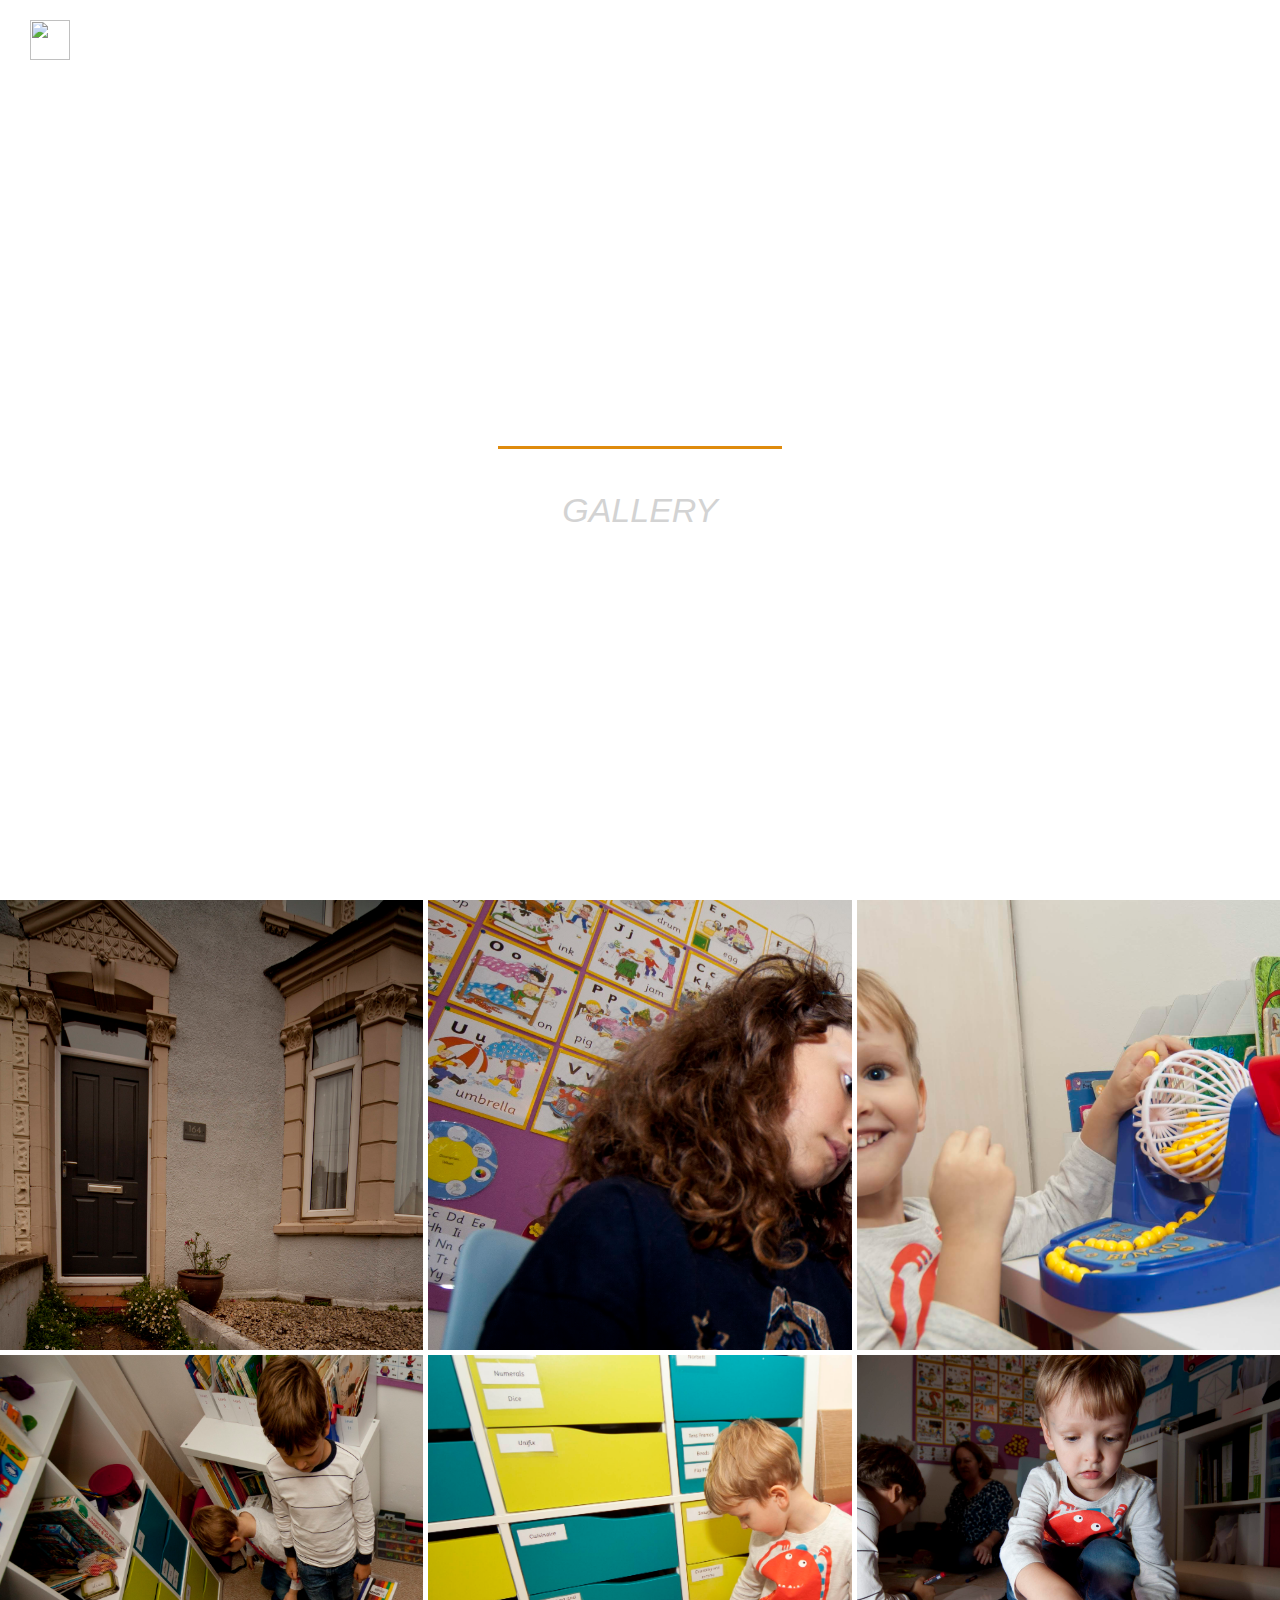
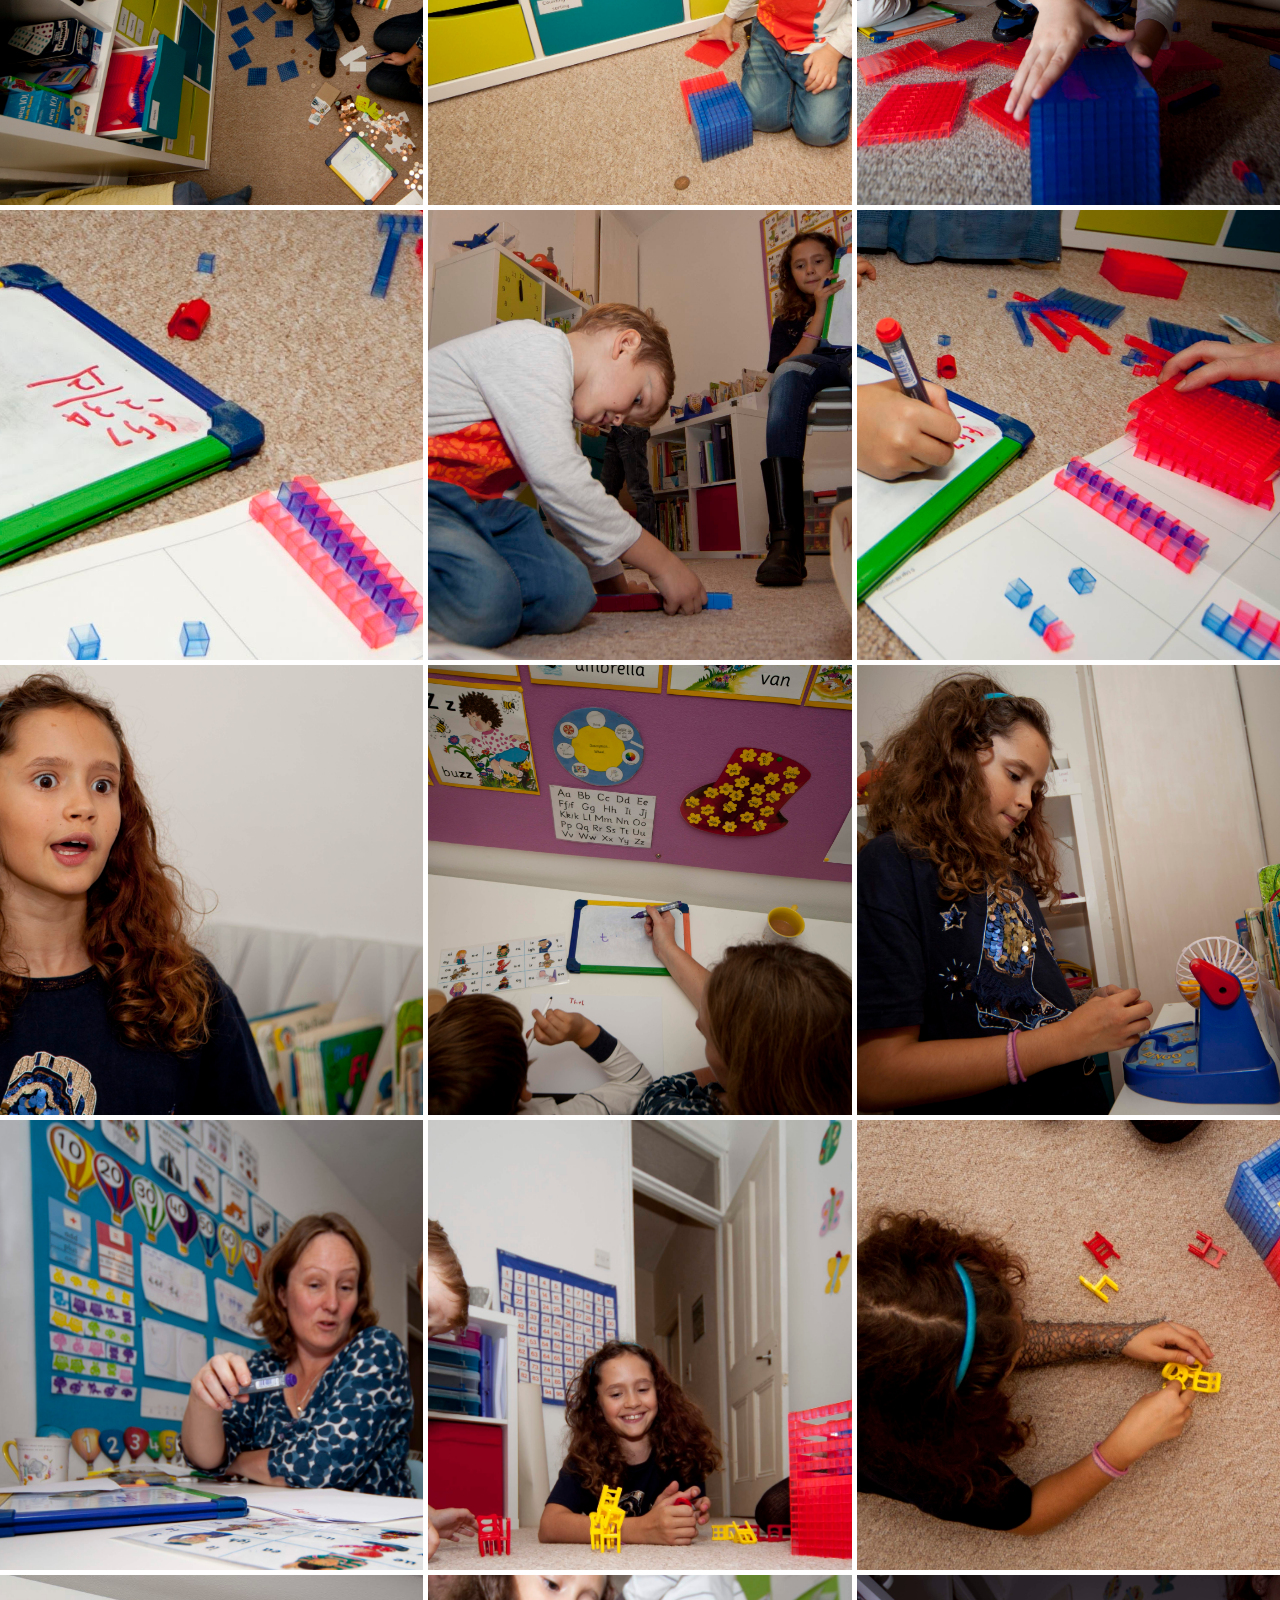
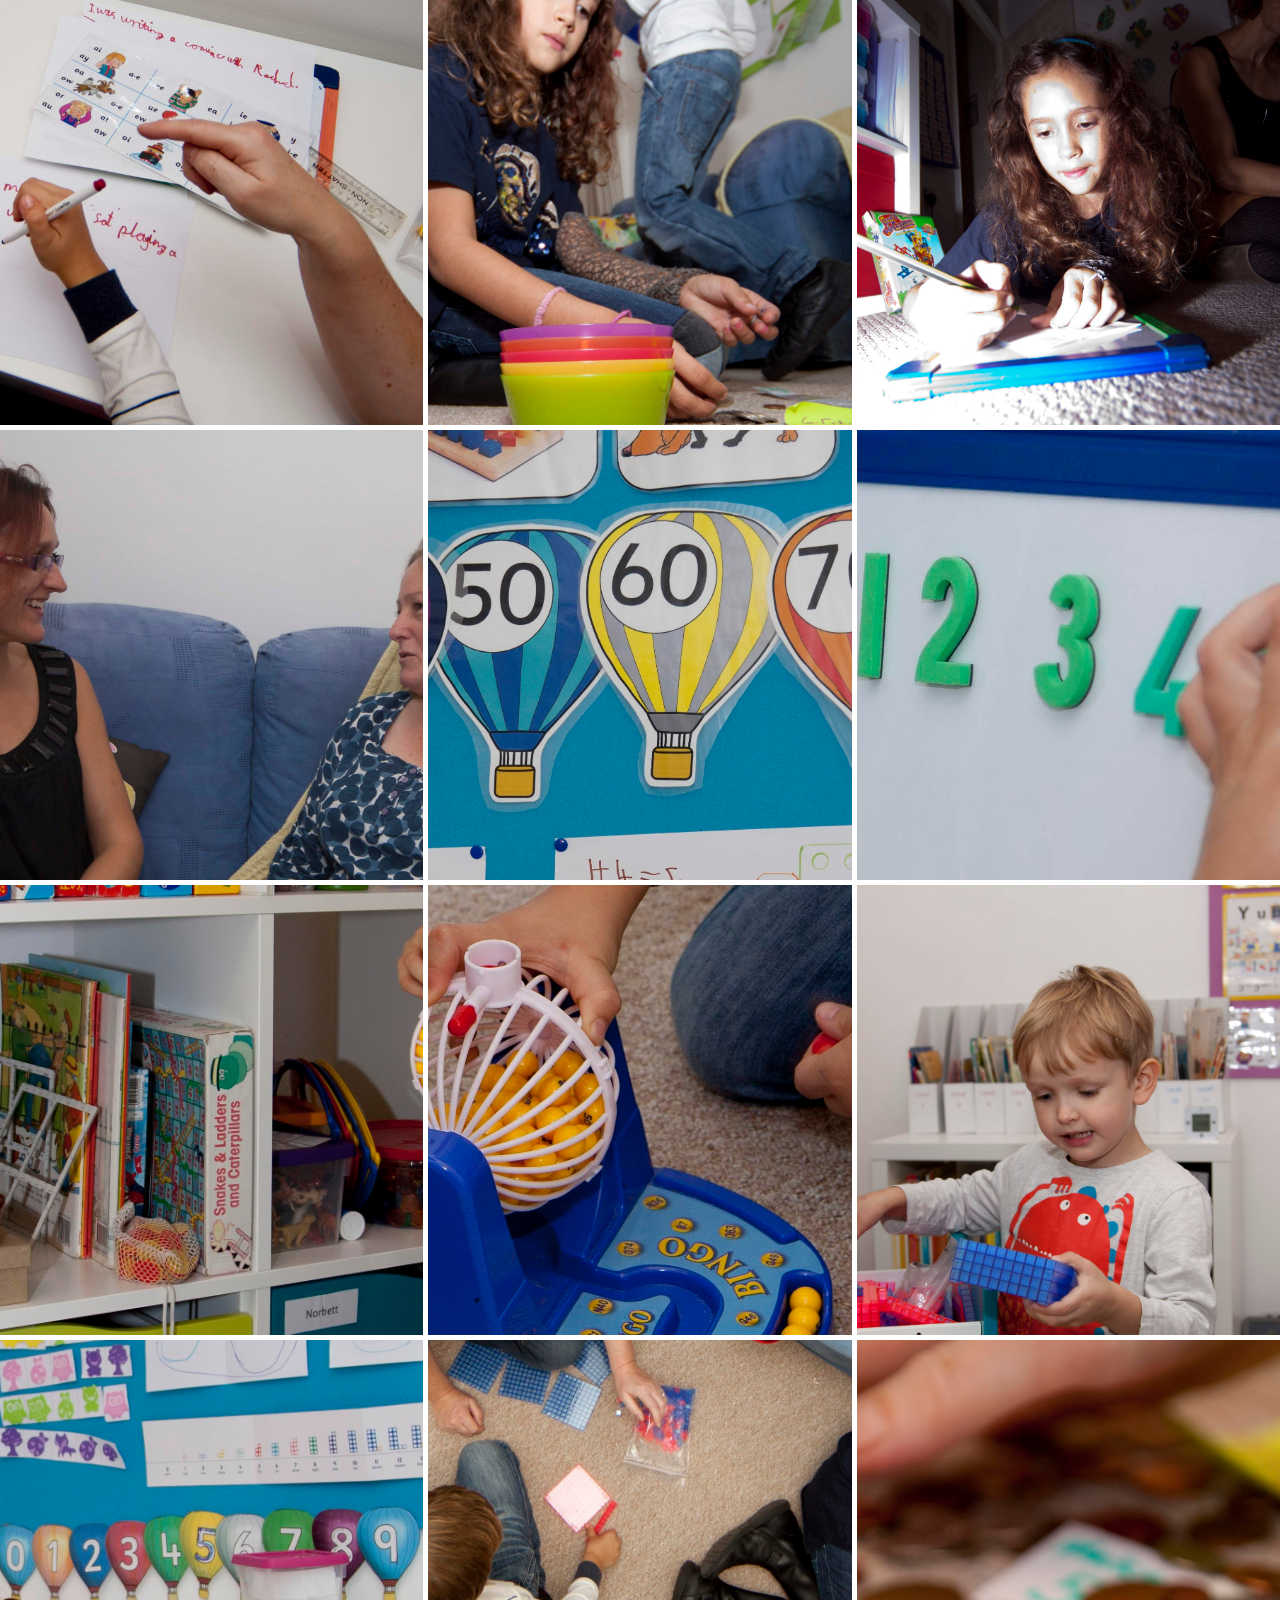
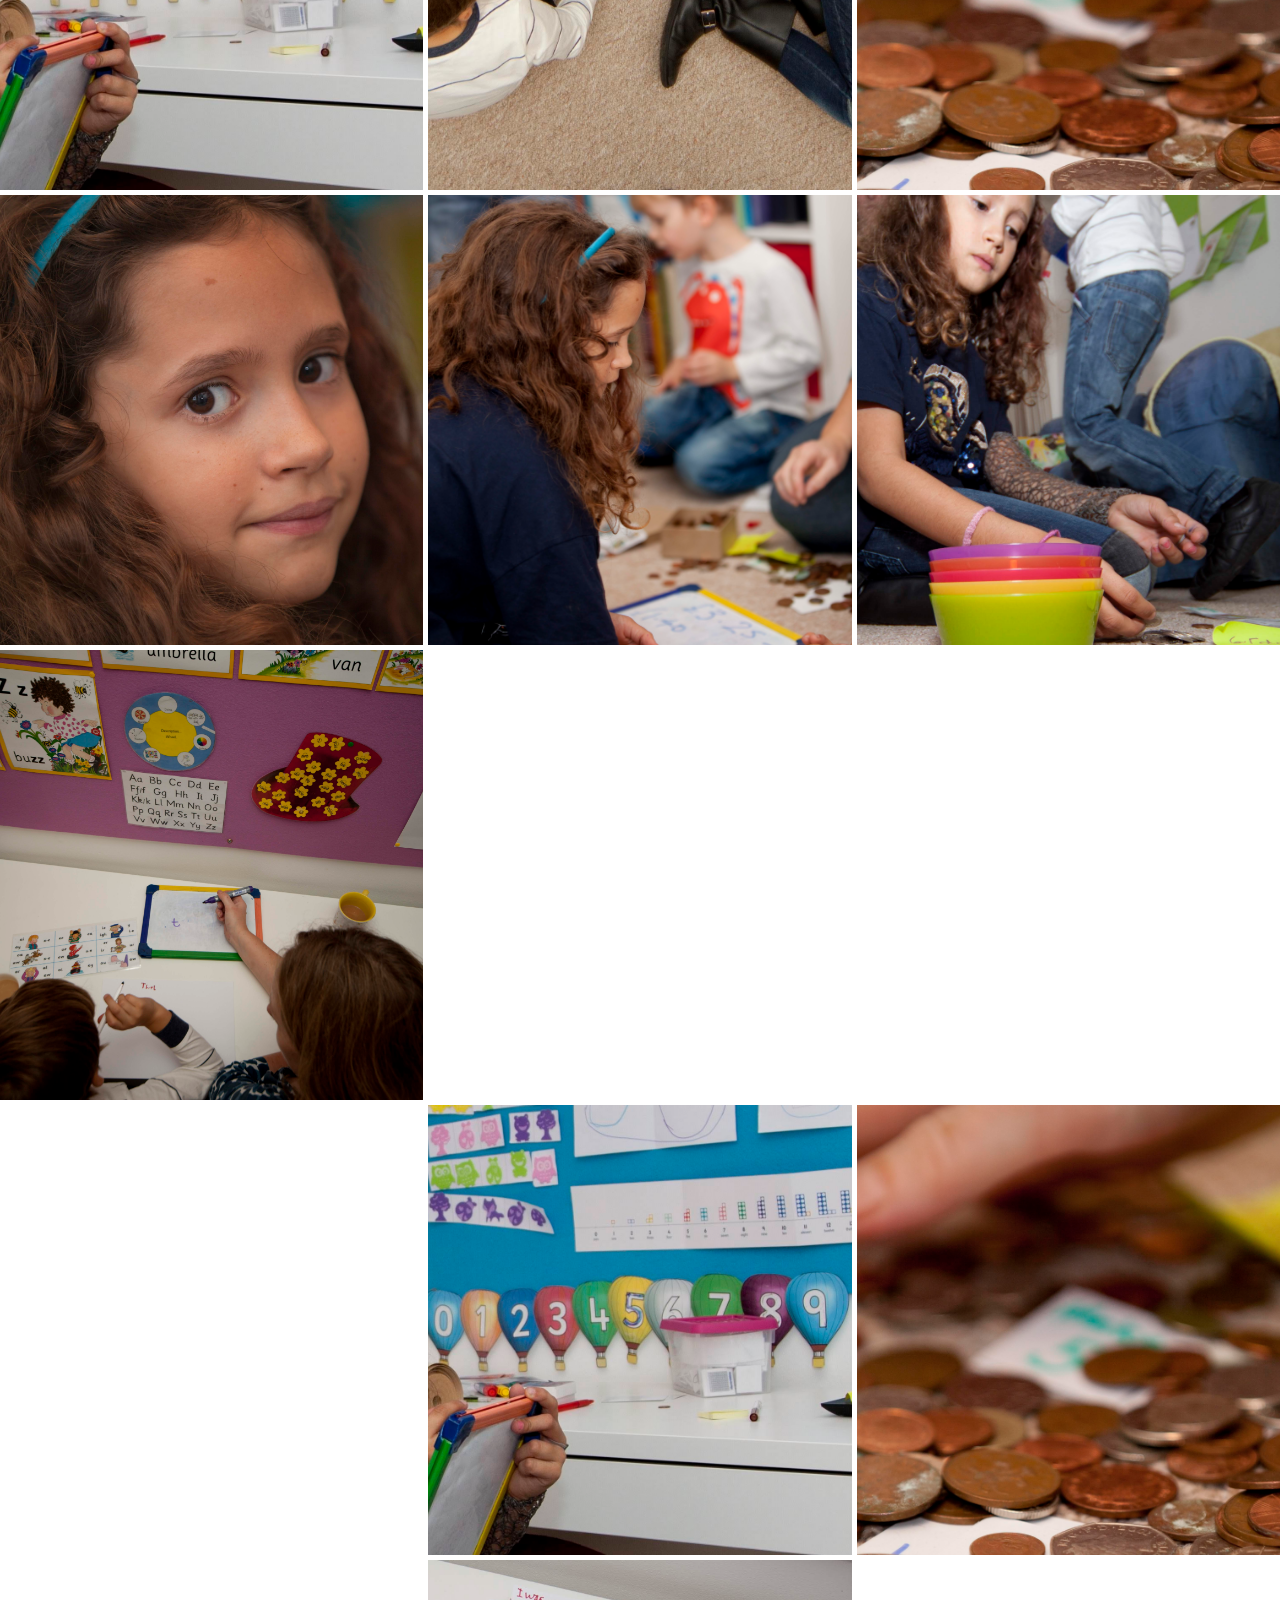
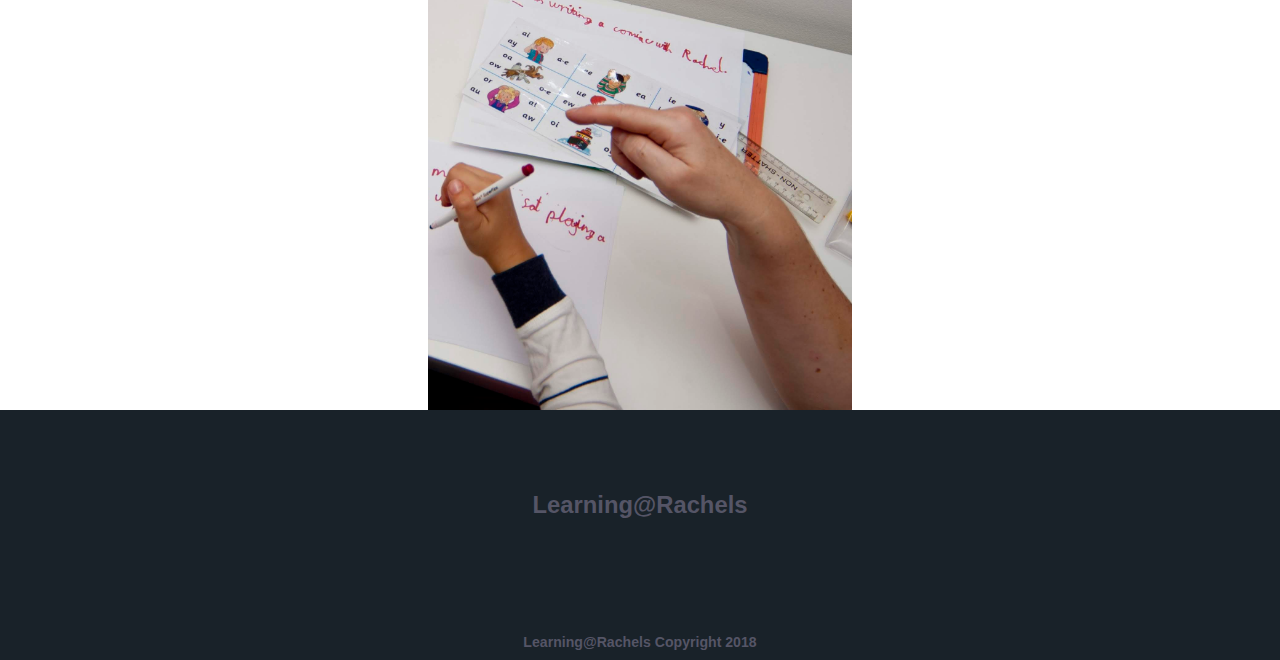
==== commit 1f0d9a45: "Gallery Landing changes - full height" ====
--- a/gallery.html
+++ b/gallery.html
@@ -15,83 +15,118 @@
 <meta name="author" content="Ross McMurray">
 <meta name="description" content="I set up Learning@Rachel’s because I love teaching. I believe that your child has the potential to learn and enjoy learning.">
 <meta name="keywords" content="Learning, Learning@Rachels, teaching, tutoring, tutor, home tutoring, lessons">
+<!-- favicons -->
+<link rel="apple-touch-icon" sizes="180x180" href="./apple-touch-icon.png">
+<link rel="icon" type="image/png" sizes="32x32" href="./favicon-32x32.png">
+<link rel="icon" type="image/png" sizes="16x16" href="./favicon-16x16.png">
+<link rel="manifest" href="./site.webmanifest">
+<link rel="mask-icon" href="./safari-pinned-tab.svg" color="#df8b0d">
+<meta name="msapplication-TileColor" content="#2b5797">
+<meta name="theme-color" content="#ffffff">
+<!-- Google Analytics -->
+<script async src="https://www.googletagmanager.com/gtag/js?id=UA-129677859-1"></script>
+<script>
+  window.dataLayer = window.dataLayer || [];
+  function gtag(){dataLayer.push(arguments);}
+  gtag('js', new Date());
+
+  gtag('config', 'UA-129677859-1');
+</script>
+
 </head>
 <body>
 
         <div class="galleryContainer" id="container">
-          <div class="galleryHeader">
-            <div class="galleryTitle">
-              <h1>Learning@Rachel's</h1>
-              <hr/>
-              <h2>GALLERY</h2>
+          <div class="landing">
+        
+            <header>
+                <div class="logo"><img src="./images/logo.png"/></div>
+                <input type="checkbox" id="slide" name="" value="" />
+          <div class="container">
+            <label for="slide" class="toggle">
+                    <div class="hamburger" id="hamburger-1">
+                        <span class="line"></span>
+                        <span class="line"></span>
+                        <span class="line"></span>
+                    </div>
+                </label>
+            <div class="sidebar"> 
+              <ul>
+                <li><a href="index.html">Home</a></li>
+                <li><a href="index.html#welcome">About</a></li>
+                <li><a href="index.html#about">Programmes</a></li>
+                <li><a href="index.html#room">Gallery</a></li>
+                <li><a href="index.html#price">Pricing</a></li>
+                <li><a href="index.html#reviews">Reviews</a></li>
+                <li><a href="index.html#contact">Contact</a></li>
+              </ul>
+                </div>
             </div>
-            <header>
-                <div id="mySidenav" class="sidenav">
-                    <a href="javascript:void(0)" class="closebtn" onclick="closeNav()">&times;</a>
-                    <a href="index.html">Home</a>
-                    <a href="index.html#welcome">About</a>
-                    <a href="index.html#about">Programmes</a>
-                    <a href="index.html#room">The Room</a>
-                    <a href="gallery.html">Gallery</a>
-                    <a href="index.html#price">Pricing</a>
-                    <a href="index.html#reviews">Reviews</a>
-                    <a href="index.html#contact">Contact</a>
-                </div> 
-        
                 <nav>
                     <a href="index.html">Home</a>
                     <a href="index.html#welcome">About</a>
                     <a href="index.html#about">Programmes</a>
-                    <a href="index.html#room">The Room</a>
-                    <a href="gallery.html">Gallery</a>
+                    <a href="index.html#room">Gallery</a>
                     <a href="index.html#price">Pricing</a>
                     <a href="index.html#reviews">Reviews</a>
                     <a href="index.html#contact">Contact</a>
-                    <span class="side" onclick="openNav()"><i class="fas fa-bars" style="color: #fff; padding-top: 8px"></i></span>
                 </nav>
+            </header>
+            
+            <div class="title">
+                <h1>Learning@Rachel's</h1>  
+                <hr/>
+                <h2>GALLERY</h2>
                 
-            </header>
+            </div>
+                <a href="#welcome"><div class="down bounce"></div></a>
+        </div><!--landing end-->
           </div>
+
+          <div class="grid">
+            <div class="galleryitem" style="background-image: url(./images/gallery/Rachel_Learning5.jpg)"></div> 
+            <div class="galleryitem" style="background-image: url(./images/gallery/Rachel_Learning_1.jpg)"></div>
+            <div class="galleryitem" style="background-image: url(./images/gallery/Rachel_Learning_10.jpg)"></div>
+            <div class="galleryitem" style="background-image: url(./images/gallery/Rachel_Learning_12.jpg)"></div>
+            <div class="galleryitem" style="background-image: url(./images/gallery/Rachel_Learning_15.jpg)"></div>
+            <div class="galleryitem" style="background-image: url(./images/gallery/Rachel_Learning_16.jpg)"></div>
+            <div class="galleryitem" style="background-image: url(./images/gallery/Rachel_Learning_18.jpg)"></div>
+            <div class="galleryitem" style="background-image: url(./images/gallery/Rachel_Learning_2.jpg)"></div>
+            <div class="galleryitem" style="background-image: url(./images/gallery/Rachel_Learning_20.jpg)"></div>
+            <div class="galleryitem" style="background-image: url(./images/gallery/Rachel_Learning_24.jpg)"></div>
+            <div class="galleryitem" style="background-image: url(./images/gallery/Rachel_Learning_31.jpg)"></div>
+            <div class="galleryitem" style="background-image: url(./images/gallery/Rachel_Learning_4.jpg)"></div>
+            <div class="galleryitem" style="background-image: url(./images/gallery/Rachel_Learning_42.jpg)"></div>
+            <div class="galleryitem" style="background-image: url(./images/gallery/Rachel_Learning_44.jpg)"></div>
+            <div class="galleryitem" style="background-image: url(./images/gallery/Rachel_Learning_47.jpg)"></div>
+            <div class="galleryitem" style="background-image: url(./images/gallery/Rachel_Learning_48.jpg)"></div>
+            <div class="galleryitem" style="background-image: url(./images/gallery/Rachel_Learning_5.jpg)"></div>
+            <div class="galleryitem" style="background-image: url(./images/gallery/Rachel_Learning_52.jpg)"></div>
+            <div class="galleryitem" style="background-image: url(./images/gallery/Rachel_Learning_54.jpg)"></div>
+            <div class="galleryitem" style="background-image: url(./images/gallery/Rachel_Learning_59.jpg)"></div>
+
+            <div class="galleryitem" style="background-image: url(./images/gallery/Rachel_Learning_64.jpg)"></div>
+            <div class="galleryitem" style="background-image: url(./images/gallery/Rachel_Learning_65.jpg)"></div>
+            <div class="galleryitem" style="background-image: url(./images/gallery/Rachel_Learning_67.jpg)"></div>
+            <div class="galleryitem" style="background-image: url(./images/gallery/Rachel_Learning_68.jpg)"></div>
+            <div class="galleryitem" style="background-image: url(./images/gallery/Rachel_Learning_69.jpg)"></div>
+            <div class="galleryitem" style="background-image: url(./images/gallery/Rachel_Learning_7.jpg)"></div>
+            <div class="galleryitem" style="background-image: url(./images/gallery/Rachel_Learning_72.jpg)"></div>
+            <div class="galleryitem" style="background-image: url(./images/gallery/Rachel_Learning_73.jpg)"></div>
+            <div class="galleryitem" style="background-image: url(./images/gallery/Rachel_Learning_75.jpg)"></div>
+            <div class="galleryitem" style="background-image: url(./images/gallery/Rachel_Learning_5.jpg)"></div>
+            <div class="galleryitem" style="background-image: url(./images/gallery/Rachel_Learning_31.jpg)"></div>
+
+            <div class="galleryitem" style="background-image: url(./images/gallery/Rachel_Learning_62.jpg)"></div>
+            <div class="galleryitem" style="background-image: url(./images/gallery/Rachel_Learning_61.jpg)"></div>
+            <div class="galleryitem" style="background-image: url(./images/gallery/Rachel_Learning_60.jpg)"></div>
+            <div class="galleryitem" style="background-image: url(./images/gallery/Rachel_Learning_69.jpg)"></div>
+            <div class="galleryitem" style="background-image: url(./images/gallery/Rachel_Learning_72.jpg)"></div>
+            <div class="galleryitem" style="background-image: url(./images/gallery/Rachel_Learning_32.jpg)"></div>
+            <div class="galleryitem" style="background-image: url(./images/gallery/Rachel_Learning_49.jpg)"></div>
+            <div class="galleryitem" style="background-image: url(./images/gallery/Rachel_Learning_66.jpg)"></div>
             
-                <div class="gallery">
-                    <img src="./images/gallery/Rachel_Learning5.jpg" alt="" width="100%" height="auto" class="gallery-img" />
-            
-                    <img src="./images/gallery/Rachel_Learning_1.jpg" alt="" width="100%" height="auto" class="gallery-img" />		
-                    <img src="./images/gallery/Rachel_Learning_10.jpg" alt="" width="100%" height="auto" class="gallery-img" />
-                    <img src="./images/gallery/Rachel_Learning_12.jpg" alt="" width="100%" height="auto" class="gallery-img" />
-                    <img src="./images/gallery/Rachel_Learning_15.jpg" alt="" width="100%" height="auto" class="gallery-img" />
-                    <img src="./images/gallery/Rachel_Learning_16.jpg" alt="" width="100%" height="auto" class="gallery-img" />
-            
-                    <img src="./images/gallery/Rachel_Learning_18.jpg" alt="" width="100%" height="auto" class="gallery-img" />
-                    <img src="./images/gallery/Rachel_Learning_2.jpg" alt="" width="100%" height="auto" class="gallery-img" />
-                    <img src="./images/gallery/Rachel_Learning_20.jpg" alt="" width="100%" height="auto" class="gallery-img" />
-                    <img src="./images/gallery/Rachel_Learning_24.jpg" alt="" width="100%" height="auto" class="gallery-img" />
-                    <img src="./images/gallery/Rachel_Learning_31.jpg" alt="" width="100%" height="auto" class="gallery-img" />
-                    <img src="./images/gallery/Rachel_Learning_4.jpg" alt="" width="100%" height="auto" class="gallery-img" />
-
-                    <img src="./images/gallery/Rachel_Learning_42.jpg" alt="" width="100%" height="auto" class="gallery-img" />
-                    <img src="./images/gallery/Rachel_Learning_44.jpg" alt="" width="100%" height="auto" class="gallery-img" />
-                    <img src="./images/gallery/Rachel_Learning_47.jpg" alt="" width="100%" height="auto" class="gallery-img" />
-                    <img src="./images/gallery/Rachel_Learning_48.jpg" alt="" width="100%" height="auto" class="gallery-img" />
-               
-                    <img src="./images/gallery/Rachel_Learning_5.jpg" alt="" width="100%" height="auto" class="gallery-img" />
-
-                    <img src="./images/gallery/Rachel_Learning_52.jpg" alt="" width="100%" height="auto" class="gallery-img" />
-                    <img src="./images/gallery/Rachel_Learning_54.jpg" alt="" width="100%" height="auto" class="gallery-img" />
-                    <img src="./images/gallery/Rachel_Learning_59.jpg" alt="" width="100%" height="auto" class="gallery-img" />
-                    <img src="./images/gallery/Rachel_Learning_64.jpg" alt="" width="100%" height="auto" class="gallery-img" />
-                    <img src="./images/gallery/Rachel_Learning_65.jpg" alt="" width="100%" height="auto" class="gallery-img" />
-                    <img src="./images/gallery/Rachel_Learning_67.jpg" alt="" width="100%" height="auto" class="gallery-img" />
-
-                    <img src="./images/gallery/Rachel_Learning_68.jpg" alt="" width="100%" height="auto" class="gallery-img" />
-                    <img src="./images/gallery/Rachel_Learning_69.jpg" alt="" width="100%" height="auto" class="gallery-img" />
-                    <img src="./images/gallery/Rachel_Learning_7.jpg" alt="" width="100%" height="auto" class="gallery-img" />
-                    <img src="./images/gallery/Rachel_Learning_72.jpg" alt="" width="100%" height="auto" class="gallery-img" />
-                    <img src="./images/gallery/Rachel_Learning_73.jpg" alt="" width="100%" height="auto" class="gallery-img" />
-                    <img src="./images/gallery/Rachel_Learning_75.jpg" alt="" width="100%" height="auto" class="gallery-img" />
-                    <img src="./images/gallery/Rachel_Learning_5.jpg" alt="" width="100%" height="auto" class="gallery-img" />
-                    <img src="./images/gallery/Rachel_Learning_31.jpg" alt="" width="100%" height="auto" class="gallery-img" />
-                </div>
+          </div>
                 <div class="footer">
                     <h3>Learning@Rachels</h3>
                         <div class="social-icons">
@@ -106,32 +141,4 @@
                       </div> 
             </div>
 </body>
-<script>
-    $(document).ready(function(){
-// Add smooth scrolling to all links
-$("a").on('click', function(event) {
-
-// Make sure this.hash has a value before overriding default behavior
-if (this.hash !== "") {
-  // Prevent default anchor click behavior
-  event.preventDefault();
-
-  // Store hash
-  var hash = this.hash;
-
-  // Using jQuery's animate() method to add smooth page scroll
-  // The optional number (800) specifies the number of milliseconds it takes to scroll to the specified area
-  $('html, body').animate({
-    scrollTop: $(hash).offset().top
-  }, 800, function(){
-
-    // Add hash (#) to URL when done scrolling (default click behavior)
-    window.location.hash = hash;
-  });
-} // End if
-});
-});
-
-</script>
-
 </html>--- a/css/main.css
+++ b/css/main.css
@@ -1,5 +1,4 @@
 @import url(https://maxcdn.bootstrapcdn.com/font-awesome/4.4.0/css/font-awesome.min.css);
-
 @font-face {
     font-family: Sassoon;
     src: url('../font/Sassoon Primary Regular/Sassoon-Williams - SassoonPrimaryRg.ttf');
@@ -20,11 +19,7 @@
     color: #555566;
     width: 100%;
     line-height: 1.6;
-}
-
-a {
-    vertical-align: middle;
-    display: table-cell;
+    -webkit-font-smoothing: antialiased;
 }
 
 p {
@@ -39,7 +34,7 @@
 
 hr {
     width: 70px;
-    height: 5px;
+    height: 3px;
     background: #DF8B0D;
     border: none;
     margin-bottom: 2rem;
@@ -96,8 +91,8 @@
     cursor: pointer;
     padding: 10px 35px;
     font-weight: bold;
-    line-height: 20px;
-    box-sizing: content-box;
+    line-height: 30px;
+    
 }
 
 button:hover {
@@ -124,24 +119,22 @@
 
 header {
     width: 100%;
-    height: 60px;
     display: flex;
     flex-direction: row;
     justify-content:space-between;
     font-weight: 600;
     position: absolute;
     top: 0;
+    background: transparent;
 }
 
 .logo {
-    flex: .25;
-    padding-left: 20px;
-    display: flex;
-    flex-direction: column;
-    justify-content: center;
-    color: white;
-    margin-left: 30px;
-    color:#DF8B0D;
+    margin: 20px 0 0 30px;
+}
+
+.logo img {
+    width: 40px;
+    height: 40px;
 }
 
 nav {
@@ -150,6 +143,7 @@
     margin-left: auto;
     display: flex;
     justify-content:center;
+    text-align: center;
 }
 
 nav a {
@@ -160,6 +154,124 @@
     align-content: center;  
 }
 
+.sidebar a {
+    visibility: visible;
+}
+
+.toggle {
+    text-decoration: none;
+    font-size: 1.7rem;
+    color: white;
+    -webkit-transition: all 0.15s ease-out 0;
+    -moz-transition: all 0.15s ease-out 0;
+    transition: all 0.45s ease-out 0;
+    position: absolute;
+    top: 20px;
+    left: 20px;
+    z-index: 2;
+    cursor: pointer;
+    transition-duration: 0.2s;
+    visibility: hidden;
+}
+
+.sidebar {
+    position: fixed;
+    top: 0px;
+    bottom: 0px;
+    left: -300px;
+    -webkit-transition: all 0.15s ease-out 0;
+    -moz-transition: all 0.15s ease-out 0;
+    transition: all 0.15s ease-out 0;
+    transition-duration: 0.2s;
+    width: 15rem;
+    padding: 1.5em;
+    background: white; 
+    z-index: 1;
+    display: flex;
+    flex-direction: column;
+    justify-content: center;
+}
+
+.sidebar ul {
+    list-style: none;
+    margin: 0;
+    padding: 0; 
+    display: flex;
+    flex-direction: column;
+    justify-content: center;
+    align-content: center
+}
+
+.sidebar li a {
+    color: #888899;
+    font-size: 1.2em;
+    margin: 0;
+    margin-bottom: 25px;
+    cursor: pointer;
+    text-decoration: none;
+    line-height: 220%;
+    display: flex;
+    justify-content: center
+}
+
+.sidebar a:hover {
+    color: #DF8B0D;
+}
+
+#slide:checked + .container .sidebar {
+    left: 0px;
+    transition-duration: 0.2s;
+}
+
+#slide:checked + .container .toggle {
+    left: 350px;
+    transition-duration: 0.2s;
+    position: fixed;
+    color: #DF8B0D;
+
+}
+
+#slide {
+    display: none; 
+}
+
+.hamburger .line{
+    width: 25px;
+    height: 3px;
+    background-color: #ecf0f1;
+    display: block;
+    margin: 5px auto;
+    -webkit-transition: all 0.3s ease-in-out;
+    -o-transition: all 0.3s ease-in-out;
+    transition: all 0.3s ease-in-out;
+}
+
+.hamburger:hover{
+    cursor: pointer;
+}
+
+/* ONE */
+
+#hamburger-1.is-active .line:nth-child(2){
+    opacity: 0;
+}
+
+#hamburger-1.is-active .line:nth-child(1){
+    -webkit-transform: translateY(17px) rotate(45deg);
+    -ms-transform: translateY(13px) rotate(45deg);
+    -o-transform: translateY(13px) rotate(45deg);
+    transform: translateY(3px) rotate(45deg);
+    background: orange
+}
+
+#hamburger-1.is-active .line:nth-child(3){
+    -webkit-transform: translateY(-13px) rotate(-45deg);
+    -ms-transform: translateY(-13px) rotate(-45deg);
+    -o-transform: translateY(-13px) rotate(-45deg);
+    transform: translateY(-13px) rotate(-45deg);
+    background: orange
+}
+
 .active {
     text-decoration: underline;
     text-decoration-color:#DF8B0D;
@@ -198,7 +310,7 @@
 
 .title hr {
     width: 40%;
-    height: 5px;
+    height: 3px;
     background: #DF8B0D;
     border: none;
 }
@@ -226,8 +338,6 @@
 
 /*End of landing and nav*/
 
-
-
 /*Start of welcome*/
 
 .welcome-content h1 {
@@ -309,8 +419,15 @@
     float: left;
 }
 
-.backgrounds {
-    background-image: url(../images/3.jpg);
+.takeAction {
+    background-image: url(../images/gallery/Rachel_Learning_34Edit.jpg);
+    background-position: center;
+    background-repeat: no-repeat;
+    background-size: cover;
+}
+
+.support {
+    background-image: url(../images/gallery/Rachel_Learning_58Edited.jpg);
     background-position: center;
     background-repeat: no-repeat;
     background-size: cover;
@@ -441,7 +558,6 @@
 
 
 
-
 /*Start of room*/
 
 .a {
@@ -550,7 +666,6 @@
     padding: 50px 0 0;
     max-width: 1200px;
     width: 100%;
-     min-height: 800px;
 }
      
 .border {
@@ -569,13 +684,12 @@
     position: relative;
     width: 100%;
     max-width: 1170px;
-    z-index: 10;
     margin: auto;
 }
 
 .panel img:hover {
   -webkit-transform: rotate(360deg);
-          transform: rotate(360deg);
+    transform: rotate(360deg);
 }
 
 .panel img {
@@ -685,7 +799,6 @@
   width: 100%;
   z-index: -1;
 }
-
 
 /*End of pricng*/
 
@@ -993,16 +1106,22 @@
 
 /*Form styling*/
 
-
 label {
     font-weight: 400;
-    font-size: 1.1rem;
+    font-size: 1.2rem;
     color: rgba(41, 51, 71, 0.65);
     display: block;
     text-align: left;
-    margin-top: 20px
-}
-
+    margin-top: 20px;
+    padding-bottom: 3px;
+}
+
+
+input, textarea, select, submit {
+    font-size: 1.2rem;
+    font-weight: bold;
+    font-family: arial;
+}
 input {
       border: 1px solid #E0E0E0;
       color: #888899;
@@ -1011,7 +1130,6 @@
       width: 100%;
       padding: 15px;
       display: block;
-      font-size: 1.1rem;
       border-radius: 10px;
 }
 input:focus { 
@@ -1026,29 +1144,27 @@
 }
 
 textarea {
-      width: 100%;
-      border: 1px solid #E0E0E0;
-      box-shadow: none;
-      font-weight: 300;
-      padding: 20px;
-      font-size: 1.1rem;
-        color: #888899;
-        border-radius: 10px;
-        box-sizing: border-box;
+    width: 100%;
+    border: 1px solid #E0E0E0;
+    box-shadow: none;
+    font-weight: 300;
+    padding: 15px;
+    color: #888899;
+    border-radius: 10px;
+    box-sizing: border-box;
 }
 input[type="submit"] {
     border-radius: 50px;
     background-color: transparent;
     border-color: #DF8B0D;
     color: #DF8B0D;
-    height: 50px;
     border-width: 2px;
     max-width: 160px;
     margin: auto;
     margin-top: 30px;
-    padding: 0;
-    font-size: 1.1rem;
-    font-family: Sassoon, Helvetica, sans-serif;
+    padding: 15px 35px;
+    font-size: 1.2rem;
+    font-family: Sassoon, Helvetica, sans-serif; 
 }
 
 form {
@@ -1066,102 +1182,30 @@
 /*end of form styling*/
 
 
-/*Sidebar*/
-.sidenav {
-    height: 100%;
-    width: 0;
-    position: fixed;
-    z-index: 1;
-    top: 0;
-    left: 0;
-    background-color: #fff;
-    overflow-x: hidden;
-    transition: 0.5s;
-    padding-top: 60px;
-    box-shadow: 0px 10px 13px -6px rgba(0, 0, 0, 0.08), 0px 20px 31px 3px rgba(0, 0, 0, 0.09), 0px 8px 20px   7px rgba(0, 0, 0, 0.02);
-    display: flex;
-    flex-direction: column;
-    justify-content: center;
-    align-items: center;
-    font-size: 40px;
-}
-
-.sidenav a {
-    padding: 8px 8px 8px 32px;
-    text-decoration: none;
-    font-size: 25px;
-    color: #888899;
-    display: block;
-    transition: 0.3s;
-    font-size: 1.7rem;
-    width: 100%;
-    text-align: center
-}
-
-
-.divider {
-    width: 100%;
-    height: 200px;
-    color: #fff;
-    text-align: center;
-    display: flex;
-    justify-content: center;
-    align-items: center;
-    flex-direction: column;
-    opacity: 0.9;
-    background-image: url("https://themify.me/demo/themes/shoppe/files/2016/11/shoppe-newsletter.jpg");
-     background-position: center;
+/* gallery  */
+
+.grid {
+    display: grid;
+    grid-template-rows: 
+      repeat(13, 450px);
+    grid-template-columns: 
+      repeat(3, 1fr);
+      /* grid-template-columns: repeat(auto-fill, minmax(600px, 1fr)); */
+    grid-gap: 5px;
+  }
+
+  .grid > .galleryitem {
+    background-position: center;
     background-repeat: no-repeat;
     background-size: cover;
-}
-
-.sidenav a:hover {
-    color: #DF8B0D;
-}
-
-.sidenav .closebtn {
-    position: absolute;
-    top: 0;
-    
-    font-size: 36px;
-   
-}
-
-#main {
-    transition: margin-left .5s;
-    padding: 16px;
-}
-
-@media screen and (max-height: 450px) {
-  .sidenav {padding-top: 15px;}
-  .sidenav a {font-size: 18px;}
-}
-
-.side {
-    display: none;
-    color: white;
-    font-size: 29px;
-    cursor: pointer;
-}
-
-/*end of sidebar*/
-
-/* gallery  */
-
-.gallery { 
-    -webkit-column-count: 3;
-    -moz-column-count: 3;
-    column-count: 3;
-    -webkit-column-gap: 10px;
-    -moz-column-gap: 10px;
-    column-gap: 10px;
-    margin-top: 10px;
-    overflow: hidden;
-}
+  } 
 
 .galleryHeader {
     min-height: 500px;
-    background-image: url('../images/landing.jpg');
+    background-image: url('../images/landing2.jpg');
+    background-position: center;
+    background-repeat: no-repeat;
+    background-size: cover;
     display: flex;
     justify-content: center;
     align-items: center;
@@ -1178,7 +1222,7 @@
     width: 710px;
     min-height: 30vh;
     display: flex;
-    justify-content: flex-start;
+    justify-content: center;
     flex-direction: column;
     align-self: center;
     text-align: center;
@@ -1208,52 +1252,6 @@
     width: 100%;
 }
 
-.gallery img { 
-    width: 100%; 
-    height: auto;
-    transition: 500ms;
-    margin-bottom: 10px;
-    opacity: 0.8;
-    page-break-inside: avoid; /* For Firefox. */
-    -webkit-column-break-inside: avoid; /* For Chrome & friends. */
-    break-inside: avoid; /* For standard browsers like IE. :-) */
-}
-
-.gallery img:hover {
-    opacity: 1;
-}
-
-/* .modal {
-  display: flex;
-  align-items: center;
-  justify-content: center;
-  flex-direction: center;
-} */
-
-.modal-img,.model-vid{
-  margin: 0;
-  padding: 0;
-  width: 100%;
-  height: 50%;
-  display: table
-}
-.modal-body{
-  padding: 0px;
-}
-
-.modal-dialog {
-  height: 100%;
-      position: relative;
-    margin: auto;
-    display: flex;
-    align-items: center;
-    justify-content: center;
-}
-
-.modal-content {
-  border: none;
-}
-
 .footer {
     background: #192229;
     width: 100%;
@@ -1267,41 +1265,30 @@
     justify-content: center;
 }
 
-@media screen and (max-width: 767px) {
-	.gallery { 
-        -webkit-column-count: 2;
-        -moz-column-count: 2;
-        column-count: 2;
-    }
-	.gallery div { margin: 0; 
-        width: 200px;
-    }
-  .modal-dialog {
-        margin: 0 5vw;
-    }
-}
-
-@media screen and (max-width: 479px) {
-    .gallery { 
-        -webkit-column-count: 1;
-        -moz-column-count: 1;
-        column-count: 1;
-    }
-    .gallery div { 
-        margin: 0; 
-        width: 200px;
-    }
-}
 /*start of media query -- 800px */
 @media only screen and (max-width: 800px) {
-    
+
+    .grid {
+        
+        grid-template-rows: 
+          repeat(20, 450px);
+        grid-template-columns: 
+          repeat(2, 1fr);
+          /* grid-template-columns: repeat(auto-fill, minmax(600px, 1fr)); */
+        grid-gap: 5px;
+      }
+    
+.toggle {
+    visibility: visible;
+}
+
 .side {
     display: block;
     margin-right: 0; 
 }
 
 .logo {
-   padding: 0;
+   display: none;
     
 }
     
@@ -1483,7 +1470,20 @@
   and (-webkit-min-device-pixel-ratio: 2) {
 
 html,body {
-    font-size: 20px;
+    font-size: 18px;
+}
+
+input[type="submit"] {
+    padding:10px 33px 20px 33px;
+}
+
+button {
+    padding: 4px  33px 12px 33px;
+}
+
+a {
+    padding: 0;
+    margin: 0;
 }
 
 a {
@@ -1498,14 +1498,23 @@
     font-size: 30px;
 }
 
-p {
-    font-size: 18px;
-}
-
 h3 {
     font-size:  22px;
 }
 
+.grid {
+        
+    grid-template-rows: 
+      repeat(39, 450px);
+    grid-template-columns: 
+      repeat(1, 1fr);
+      /* grid-template-columns: repeat(auto-fill, minmax(600px, 1fr)); */
+    grid-gap: 5px;
+  }
+
+.logo {
+    display: none;
+}
 .sidenav a {
     font-size: 30px;
 }
@@ -1528,6 +1537,10 @@
     box-sizing: content-box;
 }
 
+#slide:checked + .container .toggle {
+    left: 80%;
+ }
+
 nav {
     flex: none;
     padding-top: 15px;
@@ -1550,12 +1563,6 @@
     margin-top: 20px;
 }
 
-button {
-    font-size: 15px;
-    padding: 8px 30px;
-    box-sizing: content-box;
-}
-
 .social i {
     font-size: 38px;
 }
@@ -1571,8 +1578,7 @@
 .welcome-content {
     padding-bottom: 0;
 }
-      
-      
+       
 .philosiphy p {
     text-align: center;
 }
@@ -1622,7 +1628,6 @@
     font-size: 26px;
 }
 
-
 figure.snip h3 {
    
     margin-bottom: 35px;
@@ -1636,6 +1641,7 @@
 .pricing-plan:last-child {
 border-right: none;
 }
+
 .room-body {
     width: 90%;
     margin-bottom: 50px;
@@ -1703,15 +1709,19 @@
     padding: 0;
 }
 
-
-
-
-}
-
-
-
-
-
-
-
-
+}
+
+@media screen and (device-aspect-ratio: 40/71) {
+    .title h1 {
+        font-size: 40px;
+    }
+
+    .galleryTitle h1 {
+        font-size: 40px;
+    }
+
+    
+#slide:checked + .container .toggle {
+    left: 88%;
+ }
+}